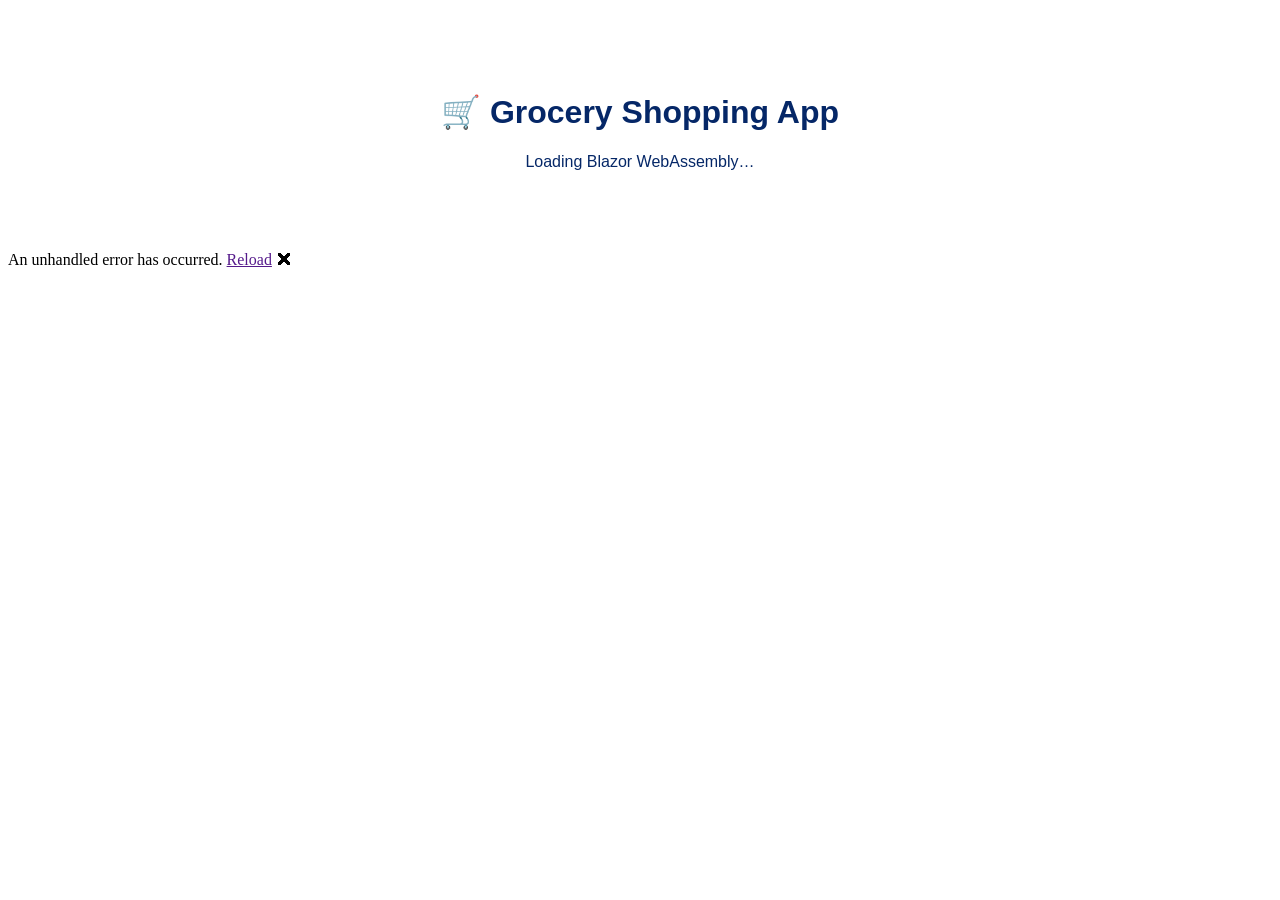
==== GroceryApp/wwwroot/index.html @ 72f728dc "Add front-end only Blazor WebAssembly grocery app WebAssembly port of Grocery-App-Blazor: standalone" ====
<!DOCTYPE html>
<html lang="en">

<head>
    <meta charset="utf-8" />
    <meta name="viewport" content="width=device-width, initial-scale=1.0" />
    <title>Grocery Shopping App - Blazor WebAssembly</title>
    <meta name="description" content="A front-end only Blazor WebAssembly grocery manager: client side CRUD, browser storage and in-browser Excel reports. Hosted on GitHub Pages." />
    <base href="/" />
    <link rel="stylesheet" href="bootstrap/bootstrap.min.css" />
    <link rel="stylesheet" href="app.css" />
    <link rel="stylesheet" href="GroceryApp.styles.css" />
    <link rel="icon" type="image/png" href="favicon.png" />
    <script>
        // GitHub Pages serves 404.html for any path it does not have a file for, which is how
        // deep links and refreshes on client side routes (/groceries, /reports, ...) work.
        // 404.html forwards the requested route here in the query string; this restores the
        // real URL before the Blazor router starts.
        (function () {
            var location = window.location;
            if (location.search[1] === '/') {
                var decoded = location.search.slice(1).split('&').map(function (part) {
                    return part.replace(/~and~/g, '&');
                }).join('?');
                window.history.replaceState(null, document.title, location.pathname.slice(0, -1) + decoded + location.hash);
            }
        })();
    </script>
    <style>
        #app .loading-shell {
            font-family: 'Helvetica Neue', Helvetica, Arial, sans-serif;
            padding: 4rem 2rem;
            text-align: center;
            color: #052767;
        }
    </style>
</head>

<body>
    <div id="app">
        <div class="loading-shell">
            <h1>🛒 Grocery Shopping App</h1>
            <p>Loading Blazor WebAssembly…</p>
        </div>
    </div>

    <div id="blazor-error-ui">
        An unhandled error has occurred.
        <a href="" class="reload">Reload</a>
        <a class="dismiss">🗙</a>
    </div>
    <script src="_framework/blazor.webassembly.js"></script>
    <script src="sortable-table.js"></script>
    <script src="file-download.js"></script>
</body>

</html>
---- GroceryApp/wwwroot/app.css ----
html, body {
    font-family: 'Helvetica Neue', Helvetica, Arial, sans-serif;
}

a, .btn-link {
    color: #006bb7;
}

.btn-primary {
    color: #fff;
    background-color: #1b6ec2;
    border-color: #1861ac;
}

.btn:focus, .btn:active:focus, .btn-link.nav-link:focus, .form-control:focus, .form-check-input:focus {
  box-shadow: 0 0 0 0.1rem white, 0 0 0 0.25rem #258cfb;
}

.content {
    padding-top: 1.1rem;
}

h1:focus {
    outline: none;
}

.valid.modified:not([type=checkbox]) {
    outline: 1px solid #26b050;
}

.invalid {
    outline: 1px solid #e50000;
}

.validation-message {
    color: #e50000;
}

.blazor-error-boundary {
    background: url([data-uri]) no-repeat 1rem/1.8rem, #b32121;
    padding: 1rem 1rem 1rem 3.7rem;
    color: white;
}

    .blazor-error-boundary::after {
        content: "An error has occurred."
    }

.darker-border-checkbox.form-check-input {
    border-color: #929292;
}

/* Category Colors */
.badge.category-meat { background-color: #dc3545 !important; }
.badge.category-cheese { background-color: #ffc107 !important; color: #000 !important; }
.badge.category-bread { background-color: #8b5a2b !important; }
.badge.category-fruit { background-color: #007bff !important; }
.badge.category-vegetable { background-color: #28a745 !important; }

/* Sortable Table Styles */
.sortable-table th {
    cursor: pointer;
    user-select: none;
    position: relative;
    padding-right: 25px !important;
}

.sortable-table th:hover {
    background-color: #f8f9fa;
}

.sortable-table th.sortable::after {
    content: '↕';
    position: absolute;
    right: 8px;
    top: 50%;
    transform: translateY(-50%);
    color: #6c757d;
    font-size: 12px;
}

.sortable-table th.sort-asc::after {
    content: '↑';
    color: #007bff;
}

.sortable-table th.sort-desc::after {
    content: '↓';
    color: #007bff;
}

.sortable-table th.sort-asc,
.sortable-table th.sort-desc {
    background-color: #e3f2fd;
}
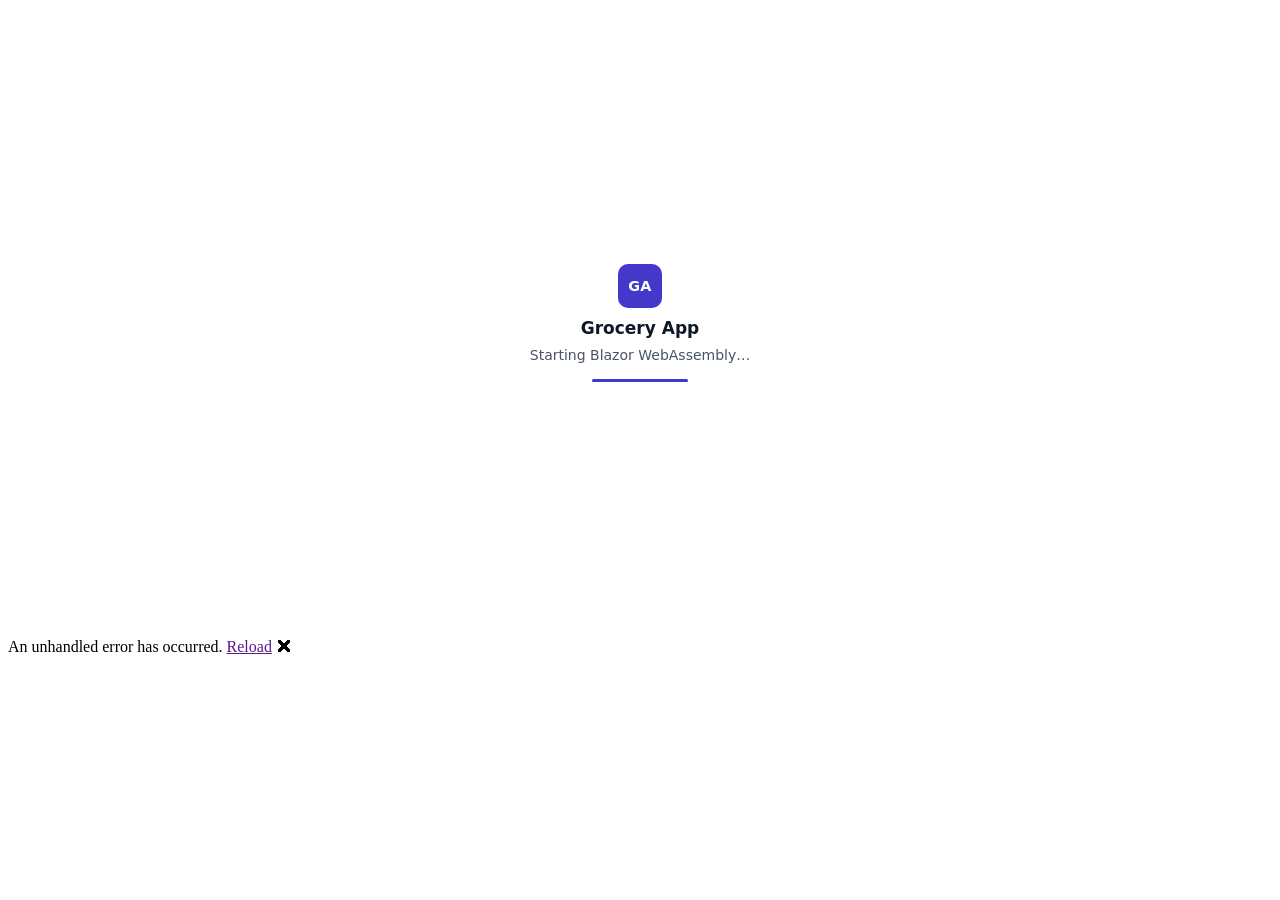
==== commit 9c329c13: "Rebuild the UI on a token driven design system Replaces the stock template styling and emoji-laden c" ====
--- a/GroceryApp/wwwroot/index.html
+++ b/GroceryApp/wwwroot/index.html
@@ -4,12 +4,12 @@
 <head>
     <meta charset="utf-8" />
     <meta name="viewport" content="width=device-width, initial-scale=1.0" />
-    <title>Grocery Shopping App - Blazor WebAssembly</title>
-    <meta name="description" content="A front-end only Blazor WebAssembly grocery manager: client side CRUD, browser storage and in-browser Excel reports. Hosted on GitHub Pages." />
+    <title>Grocery App - Blazor WebAssembly</title>
+    <meta name="description" content="Front-end only Blazor WebAssembly grocery catalogue: client side CRUD, localStorage persistence and in-browser Excel reports, hosted on GitHub Pages." />
+    <meta name="color-scheme" content="light dark" />
     <base href="/" />
     <link rel="stylesheet" href="bootstrap/bootstrap.min.css" />
     <link rel="stylesheet" href="app.css" />
-    <link rel="stylesheet" href="GroceryApp.styles.css" />
     <link rel="icon" type="image/png" href="favicon.png" />
     <script>
         // GitHub Pages serves 404.html for any path it does not have a file for, which is how
@@ -27,20 +27,80 @@
         })();
     </script>
     <style>
-        #app .loading-shell {
-            font-family: 'Helvetica Neue', Helvetica, Arial, sans-serif;
-            padding: 4rem 2rem;
+        /* First paint, before Blazor takes over. Kept inline so it renders without waiting
+           for app.css, and themed with prefers-color-scheme to avoid a brightness jump. */
+        .boot {
+            align-items: center;
+            color: #4a5464;
+            display: flex;
+            flex-direction: column;
+            font-family: ui-sans-serif, system-ui, -apple-system, "Segoe UI", Roboto, sans-serif;
+            gap: 0.6rem;
+            justify-content: center;
+            min-height: 70vh;
             text-align: center;
-            color: #052767;
+        }
+
+        .boot__mark {
+            align-items: center;
+            background-color: #4338ca;
+            border-radius: 10px;
+            color: #ffffff;
+            display: flex;
+            font-size: 0.9rem;
+            font-weight: 600;
+            height: 44px;
+            justify-content: center;
+            letter-spacing: 0.02em;
+            width: 44px;
+        }
+
+        .boot__title {
+            color: #101828;
+            font-size: 1.0625rem;
+            font-weight: 600;
+            margin: 0;
+        }
+
+        .boot__note {
+            font-size: 0.875rem;
+            margin: 0;
+        }
+
+        .boot__bar {
+            animation: boot-progress 1.2s ease-in-out infinite;
+            background-color: #4338ca;
+            border-radius: 999px;
+            height: 3px;
+            margin-top: 0.4rem;
+            width: 96px;
+        }
+
+        @keyframes boot-progress {
+            0%, 100% { opacity: 0.3; transform: scaleX(0.35); }
+            50% { opacity: 1; transform: scaleX(1); }
+        }
+
+        @media (prefers-color-scheme: dark) {
+            .boot { color: #a7b0c0; }
+            .boot__mark { background-color: #a5b0ff; color: #0b0f19; }
+            .boot__title { color: #eef1f6; }
+            .boot__bar { background-color: #a5b0ff; }
+        }
+
+        @media (prefers-reduced-motion: reduce) {
+            .boot__bar { animation: none; opacity: 0.6; transform: none; }
         }
     </style>
 </head>
 
 <body>
     <div id="app">
-        <div class="loading-shell">
-            <h1>🛒 Grocery Shopping App</h1>
-            <p>Loading Blazor WebAssembly…</p>
+        <div class="boot">
+            <span class="boot__mark">GA</span>
+            <p class="boot__title">Grocery App</p>
+            <p class="boot__note">Starting Blazor WebAssembly…</p>
+            <span class="boot__bar" aria-hidden="true"></span>
         </div>
     </div>
 
--- a/GroceryApp/wwwroot/app.css
+++ b/GroceryApp/wwwroot/app.css
@@ -1,95 +1,1531 @@
-html, body {
-    font-family: 'Helvetica Neue', Helvetica, Arial, sans-serif;
-}
-
-a, .btn-link {
-    color: #006bb7;
+/* =============================================================================
+   Grocery App - design system
+   -----------------------------------------------------------------------------
+   Every visual decision lives in this stylesheet: design tokens (colour, type,
+   space, radius, elevation), the application shell and the component styles.
+   Bootstrap 5.1 stays loaded underneath for the grid and the handful of
+   utilities the markup relies on, but its components are restyled here rather
+   than used as-is.
+
+   Theming: light by default, dark automatically through prefers-color-scheme.
+   Both themes are driven by the same tokens, so nothing below hardcodes a
+   colour.
+
+   Sections
+     1. Tokens (light + dark)
+     2. Base and typography
+     3. Application shell and page scaffolding
+     4. Controls: buttons, forms, validation, chips
+     5. Data display: tables, stats, alerts, states
+     6. Motion, error UI and print
+   ============================================================================= */
+
+/* 1. Tokens ================================================================ */
+
+:root {
+    color-scheme: light dark;
+
+    /* Surfaces */
+    --canvas: #f4f5f7;
+    --surface: #ffffff;
+    --surface-muted: #f8f9fb;
+    --surface-sunken: #eef0f4;
+    --surface-inverse: #111827;
+
+    /* Lines */
+    --border: #e3e6eb;
+    --border-strong: #ced4de;
+
+    /* Text */
+    --text: #101828;
+    --text-muted: #4a5464;
+    --text-subtle: #667085; /* AA compliant (4.97:1 on white) for small caps labels */
+    --text-on-brand: #ffffff;
+
+    /* Brand */
+    --brand: #4338ca;
+    --brand-hover: #3730a3;
+    --brand-soft: #eef2ff;
+    --brand-border: #c7d2fe;
+
+    /* Status */
+    --positive: #047857;
+    --positive-soft: #ecfdf5;
+    --positive-border: #a7f3d0;
+    --caution: #b45309;
+    --caution-soft: #fffbeb;
+    --caution-border: #fde68a;
+    --danger: #b91c1c;
+    --danger-soft: #fef2f2;
+    --danger-border: #fecaca;
+    --info: #0369a1;
+    --info-soft: #f0f9ff;
+    --info-border: #bae6fd;
+
+    /* Category accents */
+    --cat-fruit: #0369a1;
+    --cat-fruit-soft: #e0f2fe;
+    --cat-vegetable: #047857;
+    --cat-vegetable-soft: #ecfdf5;
+    --cat-meat: #be123c;
+    --cat-meat-soft: #fff1f2;
+    --cat-cheese: #b45309;
+    --cat-cheese-soft: #fffbeb;
+    --cat-bread: #57534e;
+    --cat-bread-soft: #f5f5f4;
+
+    /* Radii */
+    --radius-xs: 4px;
+    --radius-sm: 6px;
+    --radius-md: 8px;
+    --radius-lg: 12px;
+    --radius-pill: 999px;
+
+    /* Elevation */
+    --shadow-xs: 0 1px 2px rgba(16, 24, 40, 0.06);
+    --shadow-sm: 0 1px 3px rgba(16, 24, 40, 0.08), 0 1px 2px rgba(16, 24, 40, 0.04);
+    --shadow-md: 0 4px 10px -2px rgba(16, 24, 40, 0.1), 0 2px 4px -2px rgba(16, 24, 40, 0.06);
+    --shadow-lg: 0 16px 32px -12px rgba(16, 24, 40, 0.18);
+
+    /* Focus */
+    --focus-ring: 0 0 0 3px rgba(67, 56, 202, 0.28);
+    --focus-ring-danger: 0 0 0 3px rgba(185, 28, 28, 0.25);
+
+    /* Type */
+    --font-sans: ui-sans-serif, system-ui, -apple-system, "Segoe UI", Roboto, "Helvetica Neue", Arial, sans-serif;
+    --font-mono: ui-monospace, SFMono-Regular, "SF Mono", Menlo, Consolas, "Liberation Mono", monospace;
+    --text-xs: 0.75rem;
+    --text-sm: 0.8125rem;
+    --text-base: 0.9375rem;
+    --text-lg: 1.0625rem;
+    --text-xl: 1.25rem;
+    --text-2xl: 1.625rem;
+    --text-3xl: 2rem;
+
+    /* Space */
+    --space-1: 0.25rem;
+    --space-2: 0.5rem;
+    --space-3: 0.75rem;
+    --space-4: 1rem;
+    --space-5: 1.25rem;
+    --space-6: 1.5rem;
+    --space-8: 2rem;
+    --space-10: 2.5rem;
+    --space-12: 3rem;
+
+    /* Shell */
+    --sidebar-width: 264px;
+    --topbar-height: 56px;
+    --content-max: 1180px;
+}
+
+@media (prefers-color-scheme: dark) {
+    :root {
+        --canvas: #0b0f19;
+        --surface: #131826;
+        --surface-muted: #171d2b;
+        --surface-sunken: #1d2434;
+        --surface-inverse: #eef1f6;
+
+        --border: #262f42;
+        --border-strong: #384258;
+
+        --text: #eef1f6;
+        --text-muted: #a7b0c0;
+        --text-subtle: #7c869a;
+        --text-on-brand: #0b0f19;
+
+        --brand: #a5b0ff;
+        --brand-hover: #bcc4ff;
+        --brand-soft: rgba(129, 140, 248, 0.14);
+        --brand-border: rgba(129, 140, 248, 0.32);
+
+        --positive: #34d399;
+        --positive-soft: rgba(16, 185, 129, 0.13);
+        --positive-border: rgba(16, 185, 129, 0.3);
+        --caution: #fbbf24;
+        --caution-soft: rgba(251, 191, 36, 0.12);
+        --caution-border: rgba(251, 191, 36, 0.3);
+        --danger: #f87171;
+        --danger-soft: rgba(248, 113, 113, 0.12);
+        --danger-border: rgba(248, 113, 113, 0.32);
+        --info: #60a5fa;
+        --info-soft: rgba(96, 165, 250, 0.12);
+        --info-border: rgba(96, 165, 250, 0.32);
+
+        --cat-fruit: #7dd3fc;
+        --cat-fruit-soft: rgba(56, 189, 248, 0.14);
+        --cat-vegetable: #6ee7b7;
+        --cat-vegetable-soft: rgba(16, 185, 129, 0.14);
+        --cat-meat: #fda4af;
+        --cat-meat-soft: rgba(244, 63, 94, 0.14);
+        --cat-cheese: #fcd34d;
+        --cat-cheese-soft: rgba(245, 158, 11, 0.14);
+        --cat-bread: #d6d3d1;
+        --cat-bread-soft: rgba(214, 211, 209, 0.12);
+
+        --shadow-xs: 0 1px 2px rgba(0, 0, 0, 0.4);
+        --shadow-sm: 0 1px 3px rgba(0, 0, 0, 0.45);
+        --shadow-md: 0 6px 14px -4px rgba(0, 0, 0, 0.55);
+        --shadow-lg: 0 18px 36px -16px rgba(0, 0, 0, 0.7);
+
+        --focus-ring: 0 0 0 3px rgba(165, 176, 255, 0.35);
+        --focus-ring-danger: 0 0 0 3px rgba(248, 113, 113, 0.32);
+    }
+}
+
+/* 2. Base and typography =================================================== */
+
+body {
+    background-color: var(--canvas);
+    color: var(--text);
+    font-family: var(--font-sans);
+    font-size: var(--text-base);
+    line-height: 1.55;
+    margin: 0;
+    -webkit-font-smoothing: antialiased;
+    -moz-osx-font-smoothing: grayscale;
+}
+
+h1, h2, h3, h4, h5 {
+    color: var(--text);
+    font-weight: 600;
+    letter-spacing: -0.015em;
+    margin: 0;
+}
+
+h1 { font-size: var(--text-3xl); letter-spacing: -0.025em; }
+h2 { font-size: var(--text-2xl); }
+h3 { font-size: var(--text-xl); }
+h4 { font-size: var(--text-lg); }
+h5 { font-size: var(--text-base); }
+
+p { margin: 0 0 var(--space-3); }
+
+small { font-size: var(--text-sm); }
+
+hr {
+    border: 0;
+    border-top: 1px solid var(--border);
+    margin: var(--space-5) 0;
+    opacity: 1;
+}
+
+a {
+    color: var(--brand);
+    text-decoration: none;
+}
+
+a:hover {
+    text-decoration: underline;
+    text-underline-offset: 2px;
+}
+
+a:focus-visible,
+button:focus-visible,
+input:focus-visible,
+select:focus-visible,
+textarea:focus-visible {
+    outline: 2px solid transparent;
+    outline-offset: 2px;
+    box-shadow: var(--focus-ring);
+}
+
+::selection {
+    background: var(--brand-soft);
+    color: var(--text);
+}
+
+code, kbd, samp {
+    color: var(--text);
+    font-family: var(--font-mono);
+    font-size: 0.85em;
+}
+
+/* Tabular figures keep numeric columns aligned in tables and stat tiles. */
+.tnum { font-variant-numeric: tabular-nums; }
+
+/* Semantic text helpers (avoid Bootstrap's !important colour utilities). */
+.text-muted-strong { color: var(--text-muted); }
+.text-subtle { color: var(--text-subtle); }
+.text-positive { color: var(--positive); }
+.text-caution { color: var(--caution); }
+.text-negative { color: var(--danger); }
+.text-brand { color: var(--brand); }
+
+/* 3. Application shell and page scaffolding ================================= */
+
+.app-shell {
+    display: flex;
+    min-height: 100vh;
+}
+
+.app-sidebar {
+    background-color: var(--surface);
+    border-right: 1px solid var(--border);
+    display: flex;
+    flex: 0 0 var(--sidebar-width);
+    flex-direction: column;
+    height: 100vh;
+    overflow-y: auto;
+    position: sticky;
+    top: 0;
+    width: var(--sidebar-width);
+}
+
+.app-main {
+    display: flex;
+    flex: 1 1 auto;
+    flex-direction: column;
+    min-width: 0;
+}
+
+.app-topbar {
+    align-items: center;
+    background-color: var(--surface);
+    border-bottom: 1px solid var(--border);
+    display: flex;
+    gap: var(--space-6);
+    height: var(--topbar-height);
+    justify-content: space-between;
+    padding: 0 var(--space-6);
+    position: sticky;
+    top: 0;
+    z-index: 5;
+}
+
+.app-topbar__note {
+    color: var(--text-subtle);
+    font-size: var(--text-sm);
+    margin: 0;
+}
+
+.app-topbar__links {
+    align-items: center;
+    display: flex;
+    gap: var(--space-5);
+}
+
+.topbar-link {
+    align-items: center;
+    color: var(--text-muted);
+    display: inline-flex;
+    font-size: var(--text-sm);
+    font-weight: 500;
+    gap: var(--space-2);
+    white-space: nowrap;
+}
+
+.topbar-link:hover {
+    color: var(--text);
+    text-decoration: none;
+}
+
+.topbar-link .icon { color: var(--text-subtle); }
+
+.topbar-link:hover .icon { color: var(--brand); }
+
+.app-content {
+    margin: 0 auto;
+    max-width: var(--content-max);
+    padding: var(--space-8) var(--space-6) var(--space-10);
+    width: 100%;
+}
+
+.app-footer {
+    border-top: 1px solid var(--border);
+    color: var(--text-muted);
+    font-size: var(--text-sm);
+    margin-top: auto;
+    padding: var(--space-5) var(--space-6) var(--space-6);
+    text-align: center;
+}
+
+.app-footer p {
+    margin: 0 auto;
+    max-width: 78ch;
+}
+
+/* Icons (wwwroot/icons.svg) ------------------------------------------------- */
+
+.icon {
+    display: inline-block;
+    flex: 0 0 auto;
+    vertical-align: -0.14em;
+}
+
+.icon-sm { height: 14px; width: 14px; }
+
+.icon-lg { height: 20px; width: 20px; }
+
+/* Page scaffolding ---------------------------------------------------------- */
+
+.page-header {
+    align-items: flex-end;
+    display: flex;
+    flex-wrap: wrap;
+    gap: var(--space-4);
+    justify-content: space-between;
+    margin-bottom: var(--space-6);
+}
+
+.page-header__text { min-width: 0; }
+
+.page-header h1 { margin-bottom: var(--space-1); }
+
+.page-subtitle {
+    color: var(--text-muted);
+    margin: 0;
+    max-width: 68ch;
+}
+
+.page-actions {
+    display: flex;
+    flex-wrap: wrap;
+    gap: var(--space-2);
+}
+
+.section-title {
+    color: var(--text-subtle);
+    font-size: var(--text-xs);
+    font-weight: 600;
+    letter-spacing: 0.08em;
+    margin: var(--space-8) 0 var(--space-3);
+    text-transform: uppercase;
+}
+
+.back-link {
+    align-items: center;
+    display: inline-flex;
+    font-size: var(--text-sm);
+    gap: var(--space-2);
+    margin-bottom: var(--space-4);
+}
+
+/* Panels ------------------------------------------------------------------- */
+
+.panel {
+    background-color: var(--surface);
+    border: 1px solid var(--border);
+    border-radius: var(--radius-lg);
+    box-shadow: var(--shadow-xs);
+}
+
+.panel__header {
+    align-items: center;
+    border-bottom: 1px solid var(--border);
+    display: flex;
+    flex-wrap: wrap;
+    gap: var(--space-3);
+    justify-content: space-between;
+    padding: var(--space-4) var(--space-5);
+}
+
+.panel__title {
+    align-items: center;
+    display: flex;
+    font-size: var(--text-base);
+    font-weight: 600;
+    gap: var(--space-2);
+    margin: 0;
+}
+
+.panel__body { padding: var(--space-5); }
+
+.panel__body--flush { padding: 0; }
+
+.panel__footer {
+    background-color: var(--surface-muted);
+    border-radius: 0 0 var(--radius-lg) var(--radius-lg);
+    border-top: 1px solid var(--border);
+    padding: var(--space-4) var(--space-5);
+}
+
+.panel--danger { border-color: var(--danger-border); }
+.panel--danger .panel__header { background-color: var(--danger-soft); border-bottom-color: var(--danger-border); }
+
+.panel-grid {
+    display: grid;
+    gap: var(--space-5);
+    grid-template-columns: repeat(auto-fit, minmax(260px, 1fr));
+}
+
+/* Hero (Magic UI's dot-pattern rendered in plain CSS) ----------------------- */
+
+.hero {
+    background-color: var(--surface);
+    border: 1px solid var(--border);
+    border-radius: var(--radius-lg);
+    box-shadow: var(--shadow-sm);
+    overflow: hidden;
+    padding: var(--space-10) var(--space-8);
+    position: relative;
+}
+
+.hero::before {
+    background-image: radial-gradient(currentColor 1px, transparent 1px);
+    background-size: 16px 16px;
+    color: var(--text-subtle);
+    content: "";
+    inset: 0;
+    -webkit-mask-image: radial-gradient(ellipse 75% 65% at 50% 0%, #000 25%, transparent 100%);
+    mask-image: radial-gradient(ellipse 75% 65% at 50% 0%, #000 25%, transparent 100%);
+    opacity: 0.45;
+    pointer-events: none;
+    position: absolute;
+}
+
+.hero > * { position: relative; }
+
+.hero h1 {
+    font-size: clamp(1.75rem, 1.35rem + 1.7vw, 2.5rem);
+    margin-bottom: var(--space-3);
+    max-width: 30ch;
+}
+
+.hero__lead {
+    color: var(--text-muted);
+    font-size: var(--text-lg);
+    margin-bottom: var(--space-6);
+    max-width: 66ch;
+}
+
+.hero__actions {
+    display: flex;
+    flex-wrap: wrap;
+    gap: var(--space-3);
+}
+
+.hero__meta {
+    border-top: 1px solid var(--border);
+    display: grid;
+    gap: var(--space-6);
+    grid-template-columns: repeat(auto-fit, minmax(140px, 1fr));
+    margin-top: var(--space-8);
+    padding-top: var(--space-6);
+}
+
+.hero__meta-label {
+    color: var(--text-subtle);
+    display: block;
+    font-size: var(--text-xs);
+    font-weight: 600;
+    letter-spacing: 0.06em;
+    text-transform: uppercase;
+}
+
+.hero__meta-value {
+    font-size: var(--text-lg);
+    font-weight: 600;
+}
+
+/* 4. Controls ============================================================== */
+
+:root { --text-on-status: #ffffff; }
+
+@media (prefers-color-scheme: dark) {
+    :root { --text-on-status: #10141c; }
+}
+
+/* Buttons ------------------------------------------------------------------ */
+
+.btn {
+    align-items: center;
+    border: 1px solid transparent;
+    border-radius: var(--radius-sm);
+    display: inline-flex;
+    font-family: inherit;
+    font-size: var(--text-sm);
+    font-weight: 500;
+    gap: var(--space-2);
+    justify-content: center;
+    line-height: 1.2;
+    min-height: 38px;
+    padding: 0 var(--space-4);
+    transition: background-color 0.15s ease, border-color 0.15s ease, color 0.15s ease, box-shadow 0.15s ease, transform 0.15s ease;
+    white-space: nowrap;
+}
+
+.btn:active { transform: translateY(1px); }
+
+.btn:disabled,
+.btn.disabled {
+    cursor: not-allowed;
+    opacity: 0.55;
+    pointer-events: none;
 }
 
 .btn-primary {
-    color: #fff;
-    background-color: #1b6ec2;
-    border-color: #1861ac;
-}
-
-.btn:focus, .btn:active:focus, .btn-link.nav-link:focus, .form-control:focus, .form-check-input:focus {
-  box-shadow: 0 0 0 0.1rem white, 0 0 0 0.25rem #258cfb;
-}
-
-.content {
-    padding-top: 1.1rem;
-}
-
-h1:focus {
+    background-color: var(--brand);
+    border-color: var(--brand);
+    box-shadow: var(--shadow-xs);
+    color: var(--text-on-brand);
+}
+
+.btn-primary:hover {
+    background-color: var(--brand-hover);
+    border-color: var(--brand-hover);
+    color: var(--text-on-brand);
+    text-decoration: none;
+}
+
+.btn-positive,
+.btn-success {
+    background-color: var(--positive);
+    border-color: var(--positive);
+    color: var(--text-on-status);
+}
+
+.btn-positive:hover,
+.btn-success:hover {
+    color: var(--text-on-status);
+    filter: brightness(1.08);
+    text-decoration: none;
+}
+
+.btn-danger {
+    background-color: var(--danger);
+    border-color: var(--danger);
+    color: var(--text-on-status);
+}
+
+.btn-danger:hover {
+    color: var(--text-on-status);
+    filter: brightness(1.08);
+    text-decoration: none;
+}
+
+.btn-secondary {
+    background-color: var(--surface);
+    border-color: var(--border-strong);
+    color: var(--text);
+}
+
+.btn-secondary:hover {
+    background-color: var(--surface-muted);
+    color: var(--text);
+    text-decoration: none;
+}
+
+.btn-ghost {
+    background-color: transparent;
+    border-color: var(--border);
+    color: var(--text-muted);
+}
+
+.btn-ghost:hover {
+    background-color: var(--surface-muted);
+    border-color: var(--border-strong);
+    color: var(--text);
+    text-decoration: none;
+}
+
+.btn-outline-primary {
+    background-color: transparent;
+    border-color: var(--brand-border);
+    color: var(--brand);
+}
+
+.btn-outline-primary:hover {
+    background-color: var(--brand-soft);
+    color: var(--brand);
+    text-decoration: none;
+}
+
+.btn-outline-danger {
+    background-color: transparent;
+    border-color: var(--danger-border);
+    color: var(--danger);
+}
+
+.btn-outline-danger:hover {
+    background-color: var(--danger-soft);
+    color: var(--danger);
+    text-decoration: none;
+}
+
+.btn-sm {
+    font-size: var(--text-xs);
+    min-height: 30px;
+    padding: 0 var(--space-3);
+}
+
+.btn-lg {
+    font-size: var(--text-base);
+    min-height: 44px;
+    padding: 0 var(--space-5);
+}
+
+/* Forms -------------------------------------------------------------------- */
+
+.form-label {
+    color: var(--text);
+    display: block;
+    font-size: var(--text-sm);
+    font-weight: 500;
+    margin-bottom: var(--space-2);
+}
+
+.form-control {
+    background-color: var(--surface);
+    border: 1px solid var(--border-strong);
+    border-radius: var(--radius-sm);
+    color: var(--text);
+    display: block;
+    font-family: inherit;
+    font-size: var(--text-base);
+    min-height: 38px;
+    padding: 0.375rem 0.625rem;
+    transition: border-color 0.15s ease, box-shadow 0.15s ease, background-color 0.15s ease;
+    width: 100%;
+}
+
+.form-control:focus {
+    background-color: var(--surface);
+    border-color: var(--brand);
+    box-shadow: var(--focus-ring);
+    color: var(--text);
     outline: none;
 }
 
-.valid.modified:not([type=checkbox]) {
-    outline: 1px solid #26b050;
-}
-
-.invalid {
-    outline: 1px solid #e50000;
-}
+.form-control::placeholder { color: var(--text-subtle); }
+
+.form-control:disabled,
+.form-control[readonly] {
+    background-color: var(--surface-muted);
+    opacity: 0.85;
+}
+
+select.form-control {
+    -webkit-appearance: none;
+    appearance: none;
+    background-image: url("data:image/svg+xml,%3Csvg xmlns='http://www.w3.org/2000/svg' viewBox='0 0 16 16' fill='%236b7280'%3E%3Cpath d='M8 11.5 3.5 7h9z'/%3E%3C/svg%3E");
+    background-position: right 0.6rem center;
+    background-repeat: no-repeat;
+    background-size: 12px;
+    padding-right: 2rem;
+}
+
+@media (prefers-color-scheme: dark) {
+    select.form-control {
+        background-image: url("data:image/svg+xml,%3Csvg xmlns='http://www.w3.org/2000/svg' viewBox='0 0 16 16' fill='%23a7b0c0'%3E%3Cpath d='M8 11.5 3.5 7h9z'/%3E%3C/svg%3E");
+    }
+}
+
+.form-grid {
+    display: grid;
+    gap: var(--space-5);
+    grid-template-columns: repeat(auto-fit, minmax(220px, 1fr));
+}
+
+.form-actions {
+    border-top: 1px solid var(--border);
+    display: flex;
+    flex-wrap: wrap;
+    gap: var(--space-3);
+    margin-top: var(--space-6);
+    padding-top: var(--space-5);
+}
+
+.form-hint {
+    color: var(--text-subtle);
+    font-size: var(--text-sm);
+    margin-top: var(--space-1);
+}
+
+/* Validation --------------------------------------------------------------- */
 
 .validation-message {
-    color: #e50000;
-}
-
-.blazor-error-boundary {
-    background: url([data-uri]) no-repeat 1rem/1.8rem, #b32121;
-    padding: 1rem 1rem 1rem 3.7rem;
-    color: white;
-}
-
-    .blazor-error-boundary::after {
-        content: "An error has occurred."
-    }
-
-.darker-border-checkbox.form-check-input {
-    border-color: #929292;
-}
-
-/* Category Colors */
-.badge.category-meat { background-color: #dc3545 !important; }
-.badge.category-cheese { background-color: #ffc107 !important; color: #000 !important; }
-.badge.category-bread { background-color: #8b5a2b !important; }
-.badge.category-fruit { background-color: #007bff !important; }
-.badge.category-vegetable { background-color: #28a745 !important; }
-
-/* Sortable Table Styles */
-.sortable-table th {
+    color: var(--danger);
+    display: block;
+    font-size: var(--text-sm);
+    margin-top: var(--space-1);
+}
+
+.validation-errors {
+    background-color: var(--danger-soft);
+    border: 1px solid var(--danger-border);
+    border-radius: var(--radius-sm);
+    color: var(--danger);
+    list-style: none;
+    margin: 0 0 var(--space-5);
+    padding: var(--space-3) var(--space-4);
+}
+
+.validation-errors li { font-size: var(--text-sm); }
+
+.invalid,
+input.invalid,
+select.invalid,
+.form-control.invalid { border-color: var(--danger); }
+
+.invalid:focus { box-shadow: var(--focus-ring-danger); }
+
+.valid.modified:not([type=checkbox]) { border-color: var(--positive); }
+
+/* Chips -------------------------------------------------------------------- */
+
+.chip {
+    align-items: center;
+    border-radius: var(--radius-pill);
+    display: inline-flex;
+    font-size: var(--text-xs);
+    font-weight: 600;
+    gap: var(--space-1);
+    letter-spacing: 0.01em;
+    line-height: 1.7;
+    padding: 0.05rem 0.55rem;
+    white-space: nowrap;
+}
+
+.chip--fruit { background-color: var(--cat-fruit-soft); color: var(--cat-fruit); }
+.chip--vegetable { background-color: var(--cat-vegetable-soft); color: var(--cat-vegetable); }
+.chip--meat { background-color: var(--cat-meat-soft); color: var(--cat-meat); }
+.chip--cheese { background-color: var(--cat-cheese-soft); color: var(--cat-cheese); }
+.chip--bread { background-color: var(--cat-bread-soft); color: var(--cat-bread); }
+.chip--neutral { background-color: var(--surface-sunken); color: var(--text-muted); }
+.chip--brand { background-color: var(--brand-soft); color: var(--brand); }
+.chip--positive { background-color: var(--positive-soft); color: var(--positive); }
+.chip--caution { background-color: var(--caution-soft); color: var(--caution); }
+.chip--danger { background-color: var(--danger-soft); color: var(--danger); }
+
+/* Stock stepper ------------------------------------------------------------ */
+
+.stepper {
+    align-items: stretch;
+    border: 1px solid var(--border-strong);
+    border-radius: var(--radius-sm);
+    display: inline-flex;
+    overflow: hidden;
+}
+
+.stepper__button {
+    align-items: center;
+    background-color: var(--surface);
+    border: 0;
+    color: var(--text-muted);
     cursor: pointer;
+    display: inline-flex;
+    font-size: var(--text-base);
+    font-weight: 600;
+    height: 32px;
+    justify-content: center;
+    line-height: 1;
+    width: 32px;
+}
+
+.stepper__button:hover:not(:disabled) {
+    background-color: var(--surface-muted);
+    color: var(--text);
+}
+
+.stepper__button:disabled {
+    color: var(--text-subtle);
+    cursor: not-allowed;
+    opacity: 0.6;
+}
+
+.stepper__value {
+    border-left: 1px solid var(--border);
+    border-right: 1px solid var(--border);
+    font-variant-numeric: tabular-nums;
+    font-weight: 600;
+    min-width: 44px;
+    padding: 0 var(--space-2);
+    text-align: center;
+}
+
+/* 5. Data display ========================================================== */
+
+/* Tables ------------------------------------------------------------------- */
+
+.table {
+    border-collapse: separate;
+    border-spacing: 0;
+    color: var(--text);
+    margin: 0;
+    width: 100%;
+}
+
+.table > thead > tr > th {
+    border-bottom: 1px solid var(--border);
+    color: var(--text-subtle);
+    font-size: var(--text-xs);
+    font-weight: 600;
+    letter-spacing: 0.06em;
+    padding: var(--space-3) var(--space-4);
+    text-align: left;
+    text-transform: uppercase;
+    vertical-align: bottom;
+    white-space: nowrap;
+}
+
+.table > tbody > tr > td {
+    border-bottom: 1px solid var(--border);
+    padding: var(--space-3) var(--space-4);
+    vertical-align: middle;
+}
+
+.table > tbody > tr:last-child > td { border-bottom: 0; }
+
+.table > tbody > tr:hover > td { background-color: var(--surface-muted); }
+
+.table .num,
+.table th.num,
+.table td.num {
+    font-variant-numeric: tabular-nums;
+    text-align: right;
+}
+
+.table-responsive {
+    -webkit-overflow-scrolling: touch;
+    overflow-x: auto;
+}
+
+/* Sortable columns: sortable-table.js toggles .sort-asc / .sort-desc. -------- */
+
+.sortable-table th.sortable {
+    cursor: pointer;
+    padding-right: calc(var(--space-4) + 14px);
+    position: relative;
     user-select: none;
-    position: relative;
-    padding-right: 25px !important;
-}
-
-.sortable-table th:hover {
-    background-color: #f8f9fa;
-}
+}
+
+.sortable-table th.sortable:hover { color: var(--text); }
 
 .sortable-table th.sortable::after {
-    content: '↕';
+    border-bottom: 5px solid var(--border-strong);
+    border-left: 4px solid transparent;
+    border-right: 4px solid transparent;
+    content: "";
+    opacity: 0.45;
     position: absolute;
-    right: 8px;
+    right: var(--space-4);
     top: 50%;
     transform: translateY(-50%);
-    color: #6c757d;
-    font-size: 12px;
 }
 
 .sortable-table th.sort-asc::after {
-    content: '↑';
-    color: #007bff;
+    border-bottom-color: var(--brand);
+    opacity: 1;
 }
 
 .sortable-table th.sort-desc::after {
-    content: '↓';
-    color: #007bff;
-}
-
-.sortable-table th.sort-asc,
-.sortable-table th.sort-desc {
-    background-color: #e3f2fd;
-}
+    border-bottom-color: var(--brand);
+    opacity: 1;
+    transform: translateY(-50%) rotate(180deg);
+}
+
+/* Stat tiles --------------------------------------------------------------- */
+
+.stat-grid {
+    display: grid;
+    gap: var(--space-4);
+    grid-template-columns: repeat(auto-fit, minmax(190px, 1fr));
+}
+
+.stat-tile {
+    background-color: var(--surface);
+    border: 1px solid var(--border);
+    border-radius: var(--radius-lg);
+    box-shadow: var(--shadow-xs);
+    display: flex;
+    flex-direction: column;
+    gap: var(--space-1);
+    padding: var(--space-4) var(--space-5);
+}
+
+.stat-tile--brand {
+    background-image: linear-gradient(180deg, var(--brand-soft), transparent 65%);
+    border-color: var(--brand-border);
+}
+
+.stat-tile__label {
+    align-items: center;
+    color: var(--text-subtle);
+    display: flex;
+    font-size: var(--text-xs);
+    font-weight: 600;
+    gap: var(--space-2);
+    letter-spacing: 0.06em;
+    text-transform: uppercase;
+}
+
+.stat-tile__value {
+    font-size: var(--text-2xl);
+    font-variant-numeric: tabular-nums;
+    font-weight: 600;
+    letter-spacing: -0.02em;
+}
+
+.stat-tile__meta {
+    color: var(--text-subtle);
+    font-size: var(--text-sm);
+}
+
+/* Catalogue items ---------------------------------------------------------- */
+
+.category-grid {
+    display: grid;
+    gap: var(--space-5);
+    grid-template-columns: repeat(auto-fit, minmax(320px, 1fr));
+}
+
+.item-list { display: flex; flex-direction: column; }
+
+.item-row {
+    border-bottom: 1px solid var(--border);
+    display: flex;
+    flex-wrap: wrap;
+    gap: var(--space-4);
+    justify-content: space-between;
+    padding: var(--space-4) var(--space-5);
+}
+
+.item-row:last-child { border-bottom: 0; }
+
+.item-row:hover { background-color: var(--surface-muted); }
+
+.item-row__main { min-width: 0; }
+
+.item-row__head {
+    align-items: center;
+    display: flex;
+    flex-wrap: wrap;
+    gap: var(--space-2);
+}
+
+.item-row__name { font-weight: 600; }
+
+.item-row__id {
+    color: var(--text-subtle);
+    font-size: var(--text-xs);
+    font-variant-numeric: tabular-nums;
+}
+
+.item-row__figures {
+    color: var(--text-muted);
+    display: flex;
+    flex-wrap: wrap;
+    font-size: var(--text-sm);
+    gap: var(--space-4);
+    margin-top: var(--space-2);
+}
+
+.item-row__figure-value {
+    color: var(--text);
+    font-variant-numeric: tabular-nums;
+    font-weight: 500;
+}
+
+.item-row__aside {
+    align-items: flex-end;
+    display: flex;
+    flex-direction: column;
+    gap: var(--space-3);
+}
+
+.item-row__stock {
+    align-items: center;
+    display: flex;
+    gap: var(--space-3);
+}
+
+.item-row__label {
+    color: var(--text-subtle);
+    font-size: var(--text-xs);
+    font-weight: 600;
+    letter-spacing: 0.06em;
+    text-transform: uppercase;
+}
+
+.row-actions {
+    display: flex;
+    flex-wrap: wrap;
+    gap: var(--space-2);
+}
+
+/* Definition lists --------------------------------------------------------- */
+
+.detail-grid { display: grid; }
+
+.detail-row {
+    border-bottom: 1px solid var(--border);
+    display: grid;
+    gap: var(--space-2) var(--space-5);
+    grid-template-columns: minmax(150px, 220px) 1fr;
+    padding: var(--space-3) 0;
+}
+
+.detail-row:last-child { border-bottom: 0; }
+
+.detail-row dt {
+    color: var(--text-muted);
+    font-size: var(--text-sm);
+    font-weight: 500;
+    margin: 0;
+}
+
+.detail-row dd { margin: 0; }
+
+@media (max-width: 575.98px) {
+    .detail-row { grid-template-columns: 1fr; }
+}
+
+/* Alerts and notices ------------------------------------------------------- */
+
+.alert {
+    background-color: var(--surface);
+    border: 1px solid var(--border);
+    border-radius: var(--radius-md);
+    color: var(--text);
+    margin-bottom: var(--space-4);
+    padding: var(--space-4) var(--space-5);
+}
+
+.alert--info, .alert-info { background-color: var(--info-soft); border-color: var(--info-border); }
+.alert--positive, .alert-success { background-color: var(--positive-soft); border-color: var(--positive-border); }
+.alert--caution, .alert-warning { background-color: var(--caution-soft); border-color: var(--caution-border); }
+.alert--danger, .alert-danger { background-color: var(--danger-soft); border-color: var(--danger-border); }
+
+.alert__title {
+    align-items: center;
+    display: flex;
+    font-size: var(--text-base);
+    font-weight: 600;
+    gap: var(--space-2);
+    margin: 0 0 var(--space-2);
+}
+
+.alert--info .alert__title, .alert-info .alert__title { color: var(--info); }
+.alert--positive .alert__title, .alert-success .alert__title { color: var(--positive); }
+.alert--caution .alert__title, .alert-warning .alert__title { color: var(--caution); }
+.alert--danger .alert__title, .alert-danger .alert__title { color: var(--danger); }
+
+.alert > :last-child { margin-bottom: 0; }
+
+/* Empty and loading states -------------------------------------------------- */
+
+.empty-state {
+    color: var(--text-muted);
+    padding: var(--space-10) var(--space-6);
+    text-align: center;
+}
+
+.empty-state__icon {
+    color: var(--text-subtle);
+    display: block;
+    margin-bottom: var(--space-3);
+}
+
+.empty-state h2, .empty-state h3 {
+    font-size: var(--text-lg);
+    margin-bottom: var(--space-2);
+}
+
+.empty-state p {
+    margin: 0 auto var(--space-2);
+    max-width: 48ch;
+}
+
+.empty-state__actions {
+    display: flex;
+    flex-wrap: wrap;
+    gap: var(--space-3);
+    justify-content: center;
+    margin-top: var(--space-4);
+}
+
+.loading-state {
+    align-items: center;
+    color: var(--text-muted);
+    display: flex;
+    gap: var(--space-3);
+    padding: var(--space-8) 0;
+}
+
+/* Blazor error UI ----------------------------------------------------------- */
+
+#blazor-error-ui {
+    background-color: var(--danger-soft);
+    border-top: 1px solid var(--danger-border);
+    bottom: 0;
+    box-shadow: var(--shadow-md);
+    color: var(--text);
+    display: none;
+    left: 0;
+    padding: var(--space-3) var(--space-6);
+    position: fixed;
+    width: 100%;
+    z-index: 1000;
+}
+
+#blazor-error-ui .reload {
+    color: var(--brand);
+    font-weight: 500;
+    margin-left: var(--space-2);
+}
+
+#blazor-error-ui .dismiss {
+    cursor: pointer;
+    position: absolute;
+    right: var(--space-4);
+    top: 50%;
+    transform: translateY(-50%);
+}
+
+/* Bootstrap compatibility --------------------------------------------------- */
+/* Some Bootstrap utilities and components are used by existing markup and a few
+   of them set !important, so they are remapped onto the tokens here. */
+
+.text-muted { color: var(--text-muted) !important; }
+.text-danger { color: var(--danger) !important; }
+.text-success { color: var(--positive) !important; }
+.text-white { color: var(--text-on-brand) !important; }
+.bg-primary { background-color: var(--brand) !important; }
+.bg-info { background-color: var(--info-soft) !important; }
+.bg-success { background-color: var(--positive-soft) !important; }
+.bg-warning { background-color: var(--caution-soft) !important; }
+.bg-danger { background-color: var(--danger-soft) !important; }
+
+.list-unstyled {
+    list-style: none;
+    padding-left: 0;
+}
+
+.card {
+    background-color: var(--surface);
+    border: 1px solid var(--border);
+    border-radius: var(--radius-lg);
+    box-shadow: var(--shadow-xs);
+}
+
+.card-header {
+    background-color: transparent;
+    border-bottom: 1px solid var(--border);
+    padding: var(--space-4) var(--space-5);
+}
+
+.card-header h3, .card-header h5 {
+    font-size: var(--text-base);
+    font-weight: 600;
+    margin: 0;
+}
+
+.card-body { padding: var(--space-5); }
+
+.card-title {
+    font-size: var(--text-base);
+    font-weight: 600;
+    margin-bottom: var(--space-2);
+}
+
+.card-text { color: var(--text-muted); }
+
+.badge {
+    border-radius: var(--radius-pill);
+    font-size: var(--text-xs);
+    font-weight: 600;
+    line-height: 1.7;
+    padding: 0.05rem 0.55rem;
+}
+
+.table-sm > thead > tr > th,
+.table-sm > tbody > tr > td {
+    padding: var(--space-2) var(--space-3);
+}
+
+.table-success { --bs-table-bg: var(--positive-soft); --bs-table-color: var(--text); }
+.table-warning { --bs-table-bg: var(--caution-soft); --bs-table-color: var(--text); }
+.table-danger { --bs-table-bg: var(--danger-soft); --bs-table-color: var(--text); }
+
+/* 6. Motion and print ====================================================== */
+
+/* Page entrance using Magic UI's blur-fade defaults (0.4s, 0.04s delay,
+   6px offset, 6px blur). One tasteful transition on navigation, nothing else. */
+@media (prefers-reduced-motion: no-preference) {
+    .app-content > * {
+        animation: blur-fade-in 0.4s cubic-bezier(0, 0, 0.2, 1) 0.04s both;
+    }
+}
+
+@keyframes blur-fade-in {
+    from {
+        filter: blur(6px);
+        opacity: 0;
+        transform: translateY(-6px);
+    }
+
+    to {
+        filter: none;
+        opacity: 1;
+        transform: none;
+    }
+}
+
+@media (prefers-reduced-motion: reduce) {
+    *,
+    *::before,
+    *::after {
+        animation-duration: 0.001ms !important;
+        animation-iteration-count: 1 !important;
+        scroll-behavior: auto !important;
+        transition-duration: 0.001ms !important;
+    }
+}
+
+@media print {
+    .app-sidebar,
+    .app-topbar,
+    .app-footer,
+    .page-actions,
+    .row-actions {
+        display: none !important;
+    }
+
+    .app-content {
+        max-width: none;
+        padding: 0;
+    }
+
+    .panel, .stat-tile, .table, .card {
+        box-shadow: none;
+    }
+}
+
+/* 7. Navigation and responsive shell ====================================== */
+
+.nav-head {
+    padding: var(--space-5) var(--space-5) var(--space-4);
+}
+
+.nav-brand {
+    align-items: center;
+    display: flex;
+    gap: var(--space-3);
+    min-width: 0;
+}
+
+.nav-brand:hover { text-decoration: none; }
+
+.nav-brand__mark {
+    align-items: center;
+    background-color: var(--brand);
+    border-radius: var(--radius-md);
+    color: var(--text-on-brand);
+    display: inline-flex;
+    height: 34px;
+    justify-content: center;
+    width: 34px;
+}
+
+.nav-brand__text {
+    display: flex;
+    flex-direction: column;
+    line-height: 1.25;
+    min-width: 0;
+}
+
+.nav-brand__name {
+    color: var(--text);
+    font-size: var(--text-base);
+    font-weight: 600;
+}
+
+.nav-brand__meta {
+    color: var(--text-subtle);
+    font-size: var(--text-xs);
+}
+
+/* The menu control is a visually hidden checkbox, so collapsing the navigation
+   on small screens needs no JavaScript. */
+
+.nav-toggle {
+    height: 1px;
+    opacity: 0;
+    position: absolute;
+    width: 1px;
+}
+
+.nav-toggle-button {
+    align-items: center;
+    border: 1px solid var(--border-strong);
+    border-radius: var(--radius-sm);
+    cursor: pointer;
+    display: none;
+    height: 34px;
+    justify-content: center;
+    position: absolute;
+    right: var(--space-4);
+    top: var(--space-4);
+    width: 34px;
+}
+
+.nav-toggle-bars {
+    background-color: var(--text-muted);
+    box-shadow: 0 5px 0 0 var(--text-muted), 0 -5px 0 0 var(--text-muted);
+    display: block;
+    height: 1.5px;
+    width: 15px;
+}
+
+.nav-toggle:focus-visible + .nav-toggle-button {
+    box-shadow: var(--focus-ring);
+}
+
+.nav-list {
+    display: flex;
+    flex-direction: column;
+    gap: 2px;
+    padding: 0 var(--space-3) var(--space-5);
+}
+
+.nav-section {
+    color: var(--text-subtle);
+    font-size: var(--text-xs);
+    font-weight: 600;
+    letter-spacing: 0.08em;
+    margin-top: var(--space-4);
+    padding: 0 var(--space-2) var(--space-1);
+    text-transform: uppercase;
+}
+
+.nav-link {
+    align-items: center;
+    border-radius: var(--radius-sm);
+    color: var(--text-muted);
+    display: flex;
+    font-size: var(--text-base);
+    font-weight: 500;
+    gap: var(--space-3);
+    padding: var(--space-2) var(--space-3);
+}
+
+.nav-link:hover {
+    background-color: var(--surface-muted);
+    color: var(--text);
+    text-decoration: none;
+}
+
+.nav-link.active {
+    background-color: var(--brand-soft);
+    color: var(--brand);
+    font-weight: 600;
+}
+
+.nav-link .icon { color: var(--text-subtle); }
+
+.nav-link.active .icon { color: var(--brand); }
+
+.nav-link__hint {
+    margin-left: auto;
+    opacity: 0.5;
+}
+
+@media (max-width: 991.98px) {
+    .app-shell { flex-direction: column; }
+
+    .app-sidebar {
+        border-bottom: 1px solid var(--border);
+        border-right: 0;
+        flex: 0 0 auto;
+        height: auto;
+        position: sticky;
+        top: 0;
+        width: 100%;
+        z-index: 10;
+    }
+
+    .app-topbar { position: static; }
+
+    .app-topbar__note { display: none; }
+
+    .nav-toggle-button { display: inline-flex; }
+
+    .nav-list {
+        border-top: 1px solid var(--border);
+        display: none;
+        margin-top: var(--space-4);
+        padding-top: var(--space-2);
+    }
+
+    .nav-toggle:checked ~ .nav-list { display: flex; }
+}
+
+/* 8. Home page composition ================================================ */
+
+.split {
+    display: grid;
+    gap: var(--space-5);
+    grid-template-columns: repeat(auto-fit, minmax(320px, 1fr));
+}
+
+.feature__icon {
+    align-items: center;
+    background-color: var(--brand-soft);
+    border-radius: var(--radius-md);
+    color: var(--brand);
+    display: inline-flex;
+    height: 36px;
+    justify-content: center;
+    margin-bottom: var(--space-3);
+    width: 36px;
+}
+
+.feature__title {
+    font-size: var(--text-base);
+    font-weight: 600;
+    margin-bottom: var(--space-1);
+}
+
+.feature__text {
+    color: var(--text-muted);
+    font-size: var(--text-sm);
+    margin: 0;
+}
+
+.list-check {
+    display: flex;
+    flex-direction: column;
+    gap: var(--space-3);
+    list-style: none;
+    margin: 0;
+    padding: 0;
+}
+
+.list-check li {
+    align-items: flex-start;
+    color: var(--text-muted);
+    display: flex;
+    font-size: var(--text-sm);
+    gap: var(--space-3);
+}
+
+.list-check .icon {
+    color: var(--positive);
+    margin-top: 3px;
+}
+
+.tag-cloud {
+    display: flex;
+    flex-wrap: wrap;
+    gap: var(--space-2);
+}
+
+.flow {
+    color: var(--text-muted);
+    font-family: var(--font-mono);
+    font-size: var(--text-sm);
+    word-break: break-word;
+}
+
+.flow code {
+    background-color: var(--surface-sunken);
+    border-radius: var(--radius-xs);
+    color: var(--text);
+    padding: 0.1rem 0.35rem;
+}
+
+/* 9. Narrow form and confirmation panels ================================== */
+
+.panel--narrow { max-width: 620px; }
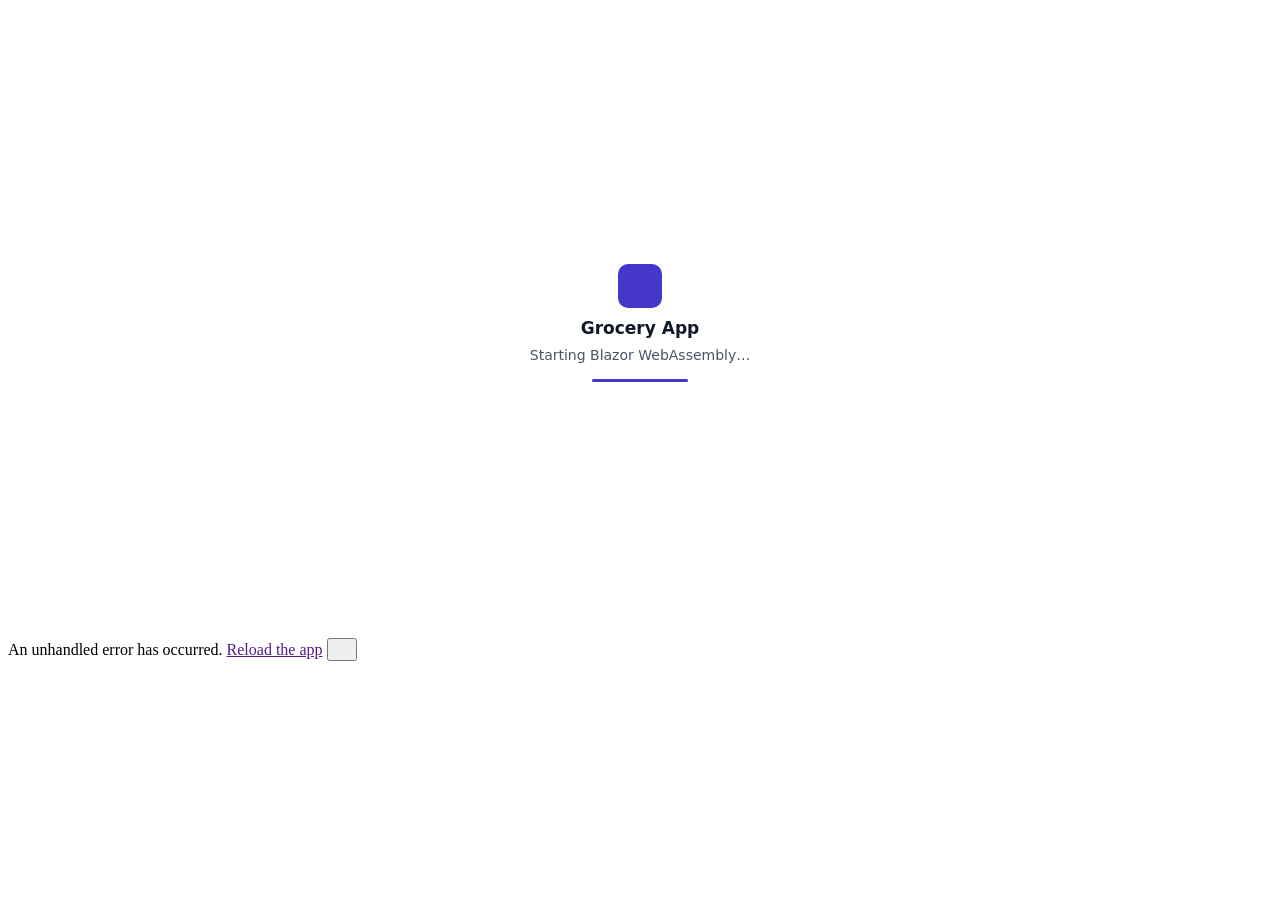
==== commit ff91098f: "Replace remaining emoji and symbol glyphs with sprite icons The rewritten pages were emoji free, but" ====
--- a/GroceryApp/wwwroot/index.html
+++ b/GroceryApp/wwwroot/index.html
@@ -47,11 +47,8 @@
             border-radius: 10px;
             color: #ffffff;
             display: flex;
-            font-size: 0.9rem;
-            font-weight: 600;
             height: 44px;
             justify-content: center;
-            letter-spacing: 0.02em;
             width: 44px;
         }
 
@@ -97,7 +94,11 @@
 <body>
     <div id="app">
         <div class="boot">
-            <span class="boot__mark">GA</span>
+            <span class="boot__mark">
+                <svg width="20" height="20" viewBox="0 0 16 16" fill="currentColor" aria-hidden="true" focusable="false">
+                    <use href="icons.svg#i-basket3-fill"></use>
+                </svg>
+            </span>
             <p class="boot__title">Grocery App</p>
             <p class="boot__note">Starting Blazor WebAssembly…</p>
             <span class="boot__bar" aria-hidden="true"></span>
@@ -106,8 +107,12 @@
 
     <div id="blazor-error-ui">
         An unhandled error has occurred.
-        <a href="" class="reload">Reload</a>
-        <a class="dismiss">🗙</a>
+        <a href="" class="reload">Reload the app</a>
+        <button type="button" class="dismiss" aria-label="Dismiss error message">
+            <svg class="icon" width="14" height="14" viewBox="0 0 16 16" fill="currentColor" aria-hidden="true" focusable="false">
+                <use href="icons.svg#i-x-lg"></use>
+            </svg>
+        </button>
     </div>
     <script src="_framework/blazor.webassembly.js"></script>
     <script src="sortable-table.js"></script>
--- a/GroceryApp/wwwroot/app.css
+++ b/GroceryApp/wwwroot/app.css
@@ -1144,7 +1144,8 @@
     padding: var(--space-8) 0;
 }
 
-/* Blazor error UI ----------------------------------------------------------- */
+/* Blazor error UI. The markup lives in index.html (the only copy in the app), because it has to
+   exist before Blazor boots to be able to report a start-up failure. */
 
 #blazor-error-ui {
     background-color: var(--danger-soft);
@@ -1154,7 +1155,9 @@
     color: var(--text);
     display: none;
     left: 0;
-    padding: var(--space-3) var(--space-6);
+    /* The framework shows this element with display:block and attaches the dismiss handler itself,
+       so the layout is block based and the close control is positioned rather than flexed. */
+    padding: var(--space-3) calc(var(--space-6) + 36px) var(--space-3) var(--space-6);
     position: fixed;
     width: 100%;
     z-index: 1000;
@@ -1167,11 +1170,26 @@
 }
 
 #blazor-error-ui .dismiss {
+    align-items: center;
+    background-color: transparent;
+    border: 1px solid transparent;
+    border-radius: var(--radius-sm);
+    color: var(--text-muted);
     cursor: pointer;
+    display: inline-flex;
+    height: 28px;
+    justify-content: center;
     position: absolute;
     right: var(--space-4);
     top: 50%;
     transform: translateY(-50%);
+    width: 28px;
+}
+
+#blazor-error-ui .dismiss:hover {
+    background-color: var(--surface);
+    border-color: var(--danger-border);
+    color: var(--text);
 }
 
 /* Bootstrap compatibility --------------------------------------------------- */
@@ -1513,10 +1531,19 @@
 }
 
 .flow {
+    align-items: center;
     color: var(--text-muted);
+    display: flex;
+    flex-wrap: wrap;
     font-family: var(--font-mono);
     font-size: var(--text-sm);
+    gap: var(--space-2);
     word-break: break-word;
+}
+
+.flow__arrow {
+    color: var(--text-subtle);
+    vertical-align: 0;
 }
 
 .flow code {
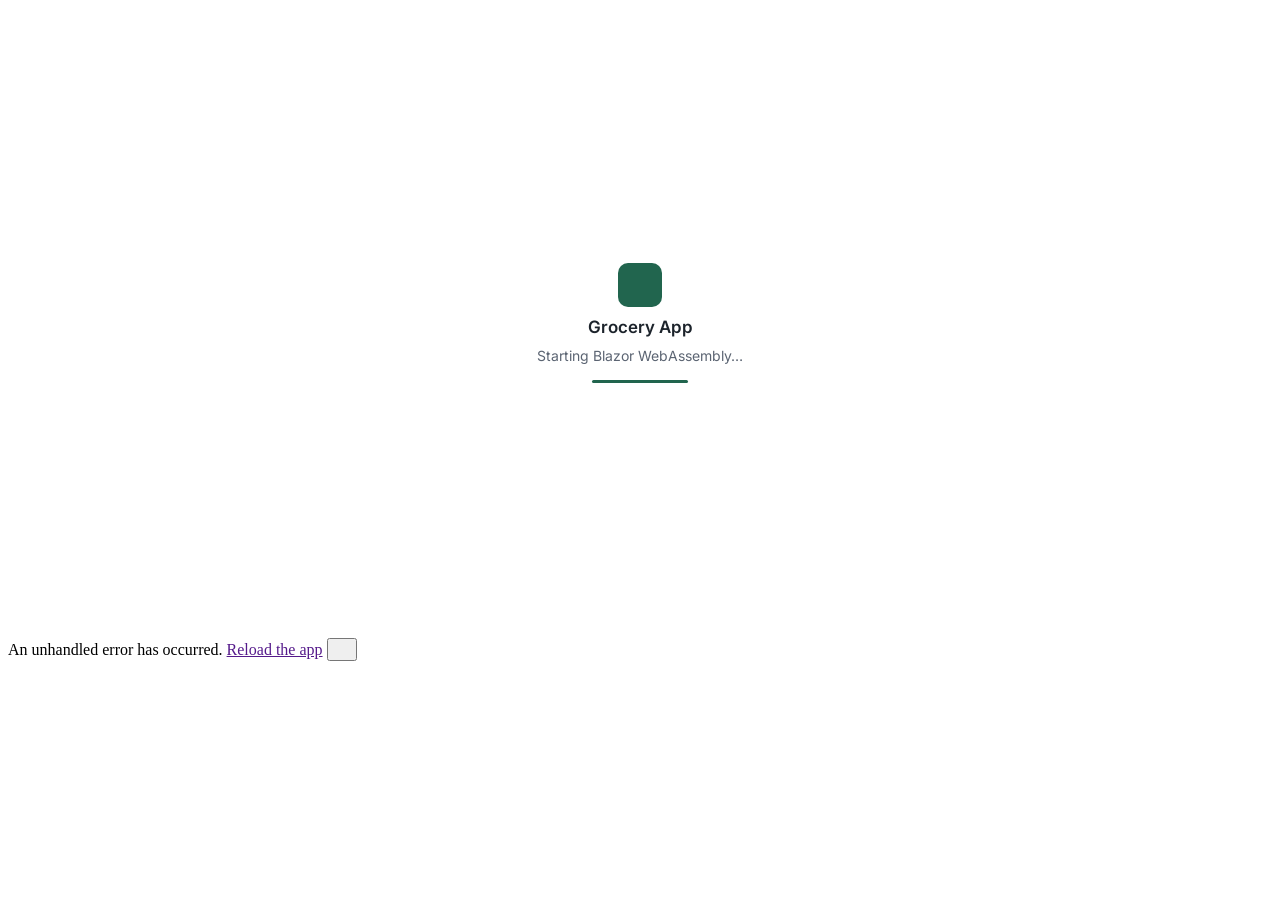
==== commit ece2ba8a: "feat: add unit of measure support, item cloning, and sparkline component - Register JsonStringEnumCo" ====
--- a/GroceryApp/wwwroot/index.html
+++ b/GroceryApp/wwwroot/index.html
@@ -5,12 +5,34 @@
     <meta charset="utf-8" />
     <meta name="viewport" content="width=device-width, initial-scale=1.0" />
     <title>Grocery App - Blazor WebAssembly</title>
-    <meta name="description" content="Front-end only Blazor WebAssembly grocery catalogue: client side CRUD, localStorage persistence and in-browser Excel reports, hosted on GitHub Pages." />
+    <meta name="description" content="A personal Blazor WebAssembly project: a grocery catalogue with client side CRUD, localStorage persistence and Excel reports generated in C#." />
     <meta name="color-scheme" content="light dark" />
+    <script>
+        // Resolve the theme before first paint so a dark preference never flashes light.
+        // The theme control writes the same key ("light", "dark", or absent meaning "system").
+        (function () {
+            var stored = null;
+            try { stored = localStorage.getItem('groceryapp.theme'); } catch (e) { }
+            var preference = stored === 'light' || stored === 'dark' ? stored : 'system';
+            var theme = preference === 'system'
+                ? (window.matchMedia('(prefers-color-scheme: dark)').matches ? 'dark' : 'light')
+                : preference;
+            var root = document.documentElement;
+            root.setAttribute('data-theme', theme);
+            root.setAttribute('data-theme-preference', preference);
+        })();
+    </script>
     <base href="/" />
+    <!-- Inter for text and JetBrains Mono for the technical labels: the pairing both house
+         sites load. If the request fails the CSS falls back to the system faces, so the
+         first paint and an offline start are unaffected. -->
+    <link rel="preconnect" href="https://fonts.googleapis.com" />
+    <link rel="preconnect" href="https://fonts.gstatic.com" crossorigin />
+    <link rel="stylesheet" href="https://fonts.googleapis.com/css2?family=Inter:wght@400;500;600;700&family=JetBrains+Mono:wght@400;500;600&display=swap" />
     <link rel="stylesheet" href="bootstrap/bootstrap.min.css" />
     <link rel="stylesheet" href="app.css" />
-    <link rel="icon" type="image/png" href="favicon.png" />
+    <link rel="icon" type="image/png" sizes="64x64" href="favicon.png?v=2" />
+    <link rel="apple-touch-icon" href="apple-touch-icon.png" />
     <script>
         // GitHub Pages serves 404.html for any path it does not have a file for, which is how
         // deep links and refreshes on client side routes (/groceries, /reports, ...) work.
@@ -31,10 +53,10 @@
            for app.css, and themed with prefers-color-scheme to avoid a brightness jump. */
         .boot {
             align-items: center;
-            color: #4a5464;
+            color: #5b6472;
             display: flex;
             flex-direction: column;
-            font-family: ui-sans-serif, system-ui, -apple-system, "Segoe UI", Roboto, sans-serif;
+            font-family: "Inter", ui-sans-serif, system-ui, -apple-system, "Segoe UI", Roboto, sans-serif;
             gap: 0.6rem;
             justify-content: center;
             min-height: 70vh;
@@ -43,7 +65,7 @@
 
         .boot__mark {
             align-items: center;
-            background-color: #4338ca;
+            background-color: #21654e;
             border-radius: 10px;
             color: #ffffff;
             display: flex;
@@ -53,7 +75,7 @@
         }
 
         .boot__title {
-            color: #101828;
+            color: #1c232b;
             font-size: 1.0625rem;
             font-weight: 600;
             margin: 0;
@@ -66,7 +88,7 @@
 
         .boot__bar {
             animation: boot-progress 1.2s ease-in-out infinite;
-            background-color: #4338ca;
+            background-color: #21654e;
             border-radius: 999px;
             height: 3px;
             margin-top: 0.4rem;
@@ -78,12 +100,12 @@
             50% { opacity: 1; transform: scaleX(1); }
         }
 
-        @media (prefers-color-scheme: dark) {
-            .boot { color: #a7b0c0; }
-            .boot__mark { background-color: #a5b0ff; color: #0b0f19; }
-            .boot__title { color: #eef1f6; }
-            .boot__bar { background-color: #a5b0ff; }
-        }
+        /* The theme attribute is set by the inline script above, so the first paint already matches
+           the resolved theme (explicit choice or the system setting). */
+        html[data-theme="dark"] .boot { color: #8a93a0; }
+        html[data-theme="dark"] .boot__mark { background-color: #8debc4; color: #05070c; }
+        html[data-theme="dark"] .boot__title { color: #e8ecea; }
+        html[data-theme="dark"] .boot__bar { background-color: #8debc4; }
 
         @media (prefers-reduced-motion: reduce) {
             .boot__bar { animation: none; opacity: 0.6; transform: none; }
@@ -114,6 +136,9 @@
             </svg>
         </button>
     </div>
+    <script src="theme.js"></script>
+    <script src="storage.js"></script>
+    <script src="keyboard.js"></script>
     <script src="_framework/blazor.webassembly.js"></script>
     <script src="sortable-table.js"></script>
     <script src="file-download.js"></script>
--- a/GroceryApp/wwwroot/app.css
+++ b/GroceryApp/wwwroot/app.css
@@ -7,9 +7,17 @@
    utilities the markup relies on, but its components are restyled here rather
    than used as-is.
 
-   Theming: light by default, dark automatically through prefers-color-scheme.
-   Both themes are driven by the same tokens, so nothing below hardcodes a
-   colour.
+   Theming: an explicit theme is written to <html data-theme="light|dark"> by the inline
+   script in index.html before first paint (stored preference, otherwise the OS setting),
+   and changed at runtime by the theme control in the top bar. Both themes are driven by
+   the same tokens, so nothing below hardcodes a colour.
+
+   Palette: the ink-and-mint scheme shared by the house sites - pattygcoding.com
+   (PG-Website) and connectfour.pattygcoding.com. An ink ramp (#05070c to #26303f) for
+   surfaces and lines, the accent green for anything the app acts through (#8debc4 dark,
+   PG-Website's #21654e light so it stays legible on white), and Inter with JetBrains
+   Mono in place of the system faces. The connection is deliberate: the sidebar header
+   already mirrors Neo-Connect-Four's, and the top bar links back to the portfolio.
 
    Sections
      1. Tokens (light + dark)
@@ -23,56 +31,61 @@
 /* 1. Tokens ================================================================ */
 
 :root {
-    color-scheme: light dark;
-
-    /* Surfaces */
-    --canvas: #f4f5f7;
+    color-scheme: light;
+
+    /* Surfaces - the ink ramp (ink-950 canvas, ink-900 surface, ink-800 sunken). */
+    --canvas: #f4f6f5;
     --surface: #ffffff;
-    --surface-muted: #f8f9fb;
-    --surface-sunken: #eef0f4;
-    --surface-inverse: #111827;
-
-    /* Lines */
-    --border: #e3e6eb;
-    --border-strong: #ced4de;
+    --surface-muted: #f4f6f5;
+    --surface-sunken: #eef1f0;
+    --surface-inverse: #0b1015;
+
+    /* Lines - the reference draws hairlines as translucent ink (`border-line/10` and
+       `/20`), so they tint whatever they sit on instead of being a fixed grey. */
+    --border: rgba(15, 23, 34, 0.10);
+    --border-strong: rgba(15, 23, 34, 0.20);
 
     /* Text */
-    --text: #101828;
-    --text-muted: #4a5464;
-    --text-subtle: #667085; /* AA compliant (4.97:1 on white) for small caps labels */
-    --text-on-brand: #ffffff;
-
-    /* Brand */
-    --brand: #4338ca;
-    --brand-hover: #3730a3;
-    --brand-soft: #eef2ff;
-    --brand-border: #c7d2fe;
-
-    /* Status */
-    --positive: #047857;
-    --positive-soft: #ecfdf5;
-    --positive-border: #a7f3d0;
-    --caution: #b45309;
-    --caution-soft: #fffbeb;
-    --caution-border: #fde68a;
+    --text: #1c232b;
+    --text-muted: #5b6472;
+    --text-subtle: #6b7482; /* fg-dim nudged darker: AA on white (4.73:1) for small caps */
+    --text-on-brand: #ffffff; /* white on the deep green fill (6.91:1) */
+
+    /* Brand - the accent. In light mode this is PG-Website's own light accent, a deep
+       green: the pale mint only clears 3.8:1 on white, so the text/outline role needs
+       the darker value and white reads on it. The dark theme flips to the pale mint. */
+    --brand: #21654e;
+    --brand-hover: #18493a;
+    --brand-soft: rgba(33, 101, 78, 0.10);
+    --brand-border: rgba(33, 101, 78, 0.30);
+
+    /* Status - red, amber and sky are the reference's own; positive is a greener green
+       than the deep-green brand so a primary button and a success button never look
+       alike. Each is dark enough to clear 4.5:1 on its own 10% tint, not just on white. */
+    --positive: #166534;
+    --positive-soft: rgba(22, 101, 52, 0.10);
+    --positive-border: rgba(22, 101, 52, 0.30);
+    --caution: #92400e;
+    --caution-soft: rgba(146, 64, 14, 0.10);
+    --caution-border: rgba(146, 64, 14, 0.30);
     --danger: #b91c1c;
-    --danger-soft: #fef2f2;
-    --danger-border: #fecaca;
+    --danger-soft: rgba(185, 28, 28, 0.10);
+    --danger-border: rgba(185, 28, 28, 0.30);
     --info: #0369a1;
-    --info-soft: #f0f9ff;
-    --info-border: #bae6fd;
-
-    /* Category accents */
+    --info-soft: rgba(3, 105, 161, 0.10);
+    --info-border: rgba(3, 105, 161, 0.30);
+
+    /* Category accents - the same soft-tint treatment as the status colours. */
     --cat-fruit: #0369a1;
-    --cat-fruit-soft: #e0f2fe;
-    --cat-vegetable: #047857;
-    --cat-vegetable-soft: #ecfdf5;
+    --cat-fruit-soft: rgba(3, 105, 161, 0.10);
+    --cat-vegetable: #166534;
+    --cat-vegetable-soft: rgba(22, 101, 52, 0.10);
     --cat-meat: #be123c;
-    --cat-meat-soft: #fff1f2;
-    --cat-cheese: #b45309;
-    --cat-cheese-soft: #fffbeb;
+    --cat-meat-soft: rgba(190, 18, 60, 0.10);
+    --cat-cheese: #92400e;
+    --cat-cheese-soft: rgba(146, 64, 14, 0.10);
     --cat-bread: #57534e;
-    --cat-bread-soft: #f5f5f4;
+    --cat-bread-soft: rgba(87, 83, 78, 0.10);
 
     /* Radii */
     --radius-xs: 4px;
@@ -81,19 +94,24 @@
     --radius-lg: 12px;
     --radius-pill: 999px;
 
-    /* Elevation */
-    --shadow-xs: 0 1px 2px rgba(16, 24, 40, 0.06);
-    --shadow-sm: 0 1px 3px rgba(16, 24, 40, 0.08), 0 1px 2px rgba(16, 24, 40, 0.04);
-    --shadow-md: 0 4px 10px -2px rgba(16, 24, 40, 0.1), 0 2px 4px -2px rgba(16, 24, 40, 0.06);
-    --shadow-lg: 0 16px 32px -12px rgba(16, 24, 40, 0.18);
+    /* Elevation - lifted with the ink colour rather than a separate blue-grey. */
+    --shadow-xs: 0 1px 2px rgba(5, 7, 12, 0.06);
+    --shadow-sm: 0 1px 3px rgba(5, 7, 12, 0.08), 0 1px 2px rgba(5, 7, 12, 0.04);
+    --shadow-md: 0 4px 10px -2px rgba(5, 7, 12, 0.10), 0 2px 4px -2px rgba(5, 7, 12, 0.06);
+    --shadow-lg: 0 16px 32px -12px rgba(5, 7, 12, 0.18);
 
     /* Focus */
-    --focus-ring: 0 0 0 3px rgba(67, 56, 202, 0.28);
+    --focus-ring: 0 0 0 3px rgba(33, 101, 78, 0.28);
     --focus-ring-danger: 0 0 0 3px rgba(185, 28, 28, 0.25);
 
-    /* Type */
-    --font-sans: ui-sans-serif, system-ui, -apple-system, "Segoe UI", Roboto, "Helvetica Neue", Arial, sans-serif;
-    --font-mono: ui-monospace, SFMono-Regular, "SF Mono", Menlo, Consolas, "Liberation Mono", monospace;
+    /* Ambient wash painted behind the shell (see `body`): mint from the top right, a
+       cool blue from the bottom left, exactly as on the reference sites. */
+    --glow-a: rgba(12, 150, 106, 0.10);
+    --glow-b: rgba(96, 132, 196, 0.12);
+
+    /* Type - the Inter + JetBrains Mono pairing both reference sites load. */
+    --font-sans: "Inter", ui-sans-serif, system-ui, -apple-system, "Segoe UI", Roboto, "Helvetica Neue", Arial, sans-serif;
+    --font-mono: "JetBrains Mono", ui-monospace, SFMono-Regular, "SF Mono", Menlo, Consolas, "Liberation Mono", monospace;
     --text-xs: 0.75rem;
     --text-sm: 0.8125rem;
     --text-base: 0.9375rem;
@@ -119,65 +137,76 @@
     --content-max: 1180px;
 }
 
-@media (prefers-color-scheme: dark) {
-    :root {
-        --canvas: #0b0f19;
-        --surface: #131826;
-        --surface-muted: #171d2b;
-        --surface-sunken: #1d2434;
-        --surface-inverse: #eef1f6;
-
-        --border: #262f42;
-        --border-strong: #384258;
-
-        --text: #eef1f6;
-        --text-muted: #a7b0c0;
-        --text-subtle: #7c869a;
-        --text-on-brand: #0b0f19;
-
-        --brand: #a5b0ff;
-        --brand-hover: #bcc4ff;
-        --brand-soft: rgba(129, 140, 248, 0.14);
-        --brand-border: rgba(129, 140, 248, 0.32);
-
-        --positive: #34d399;
-        --positive-soft: rgba(16, 185, 129, 0.13);
-        --positive-border: rgba(16, 185, 129, 0.3);
-        --caution: #fbbf24;
-        --caution-soft: rgba(251, 191, 36, 0.12);
-        --caution-border: rgba(251, 191, 36, 0.3);
-        --danger: #f87171;
-        --danger-soft: rgba(248, 113, 113, 0.12);
-        --danger-border: rgba(248, 113, 113, 0.32);
-        --info: #60a5fa;
-        --info-soft: rgba(96, 165, 250, 0.12);
-        --info-border: rgba(96, 165, 250, 0.32);
-
-        --cat-fruit: #7dd3fc;
-        --cat-fruit-soft: rgba(56, 189, 248, 0.14);
-        --cat-vegetable: #6ee7b7;
-        --cat-vegetable-soft: rgba(16, 185, 129, 0.14);
-        --cat-meat: #fda4af;
-        --cat-meat-soft: rgba(244, 63, 94, 0.14);
-        --cat-cheese: #fcd34d;
-        --cat-cheese-soft: rgba(245, 158, 11, 0.14);
-        --cat-bread: #d6d3d1;
-        --cat-bread-soft: rgba(214, 211, 209, 0.12);
-
-        --shadow-xs: 0 1px 2px rgba(0, 0, 0, 0.4);
-        --shadow-sm: 0 1px 3px rgba(0, 0, 0, 0.45);
-        --shadow-md: 0 6px 14px -4px rgba(0, 0, 0, 0.55);
-        --shadow-lg: 0 18px 36px -16px rgba(0, 0, 0, 0.7);
-
-        --focus-ring: 0 0 0 3px rgba(165, 176, 255, 0.35);
-        --focus-ring-danger: 0 0 0 3px rgba(248, 113, 113, 0.32);
-    }
+:root[data-theme="dark"] {
+    color-scheme: dark;
+
+    /* ink-950 canvas through ink-800 sunken, as on the reference sites. */
+    --canvas: #05070c;
+    --surface: #0a0e15;
+    --surface-muted: #0d1219;
+    --surface-sunken: #111823;
+    --surface-inverse: #f2f5f3;
+
+    --border: rgba(255, 255, 255, 0.10);
+    --border-strong: rgba(255, 255, 255, 0.20);
+
+    --text: #e8ecea;
+    --text-muted: #8a93a0;
+    --text-subtle: #7c869a; /* lighter than fg-dim so the small caps labels stay AA (5.50:1) */
+    --text-on-brand: #05070c; /* ink on the pale mint fill (14.2:1) */
+
+    --brand: #8debc4;
+    --brand-hover: #b9f4da;
+    --brand-soft: rgba(141, 235, 196, 0.12);
+    --brand-border: rgba(141, 235, 196, 0.32);
+
+    --positive: #4ade80;
+    --positive-soft: rgba(74, 222, 128, 0.13);
+    --positive-border: rgba(74, 222, 128, 0.30);
+    --caution: #fbbf24;
+    --caution-soft: rgba(251, 191, 36, 0.12);
+    --caution-border: rgba(251, 191, 36, 0.30);
+    --danger: #f87171;
+    --danger-soft: rgba(248, 113, 113, 0.12);
+    --danger-border: rgba(248, 113, 113, 0.32);
+    --info: #7dd3fc;
+    --info-soft: rgba(125, 211, 252, 0.12);
+    --info-border: rgba(125, 211, 252, 0.32);
+
+    --cat-fruit: #7dd3fc;
+    --cat-fruit-soft: rgba(125, 211, 252, 0.14);
+    --cat-vegetable: #4ade80;
+    --cat-vegetable-soft: rgba(74, 222, 128, 0.14);
+    --cat-meat: #fda4af;
+    --cat-meat-soft: rgba(244, 63, 94, 0.14);
+    --cat-cheese: #fcd34d;
+    --cat-cheese-soft: rgba(245, 158, 11, 0.14);
+    --cat-bread: #d6d3d1;
+    --cat-bread-soft: rgba(214, 211, 209, 0.12);
+
+    --shadow-xs: 0 1px 2px rgba(0, 0, 0, 0.4);
+    --shadow-sm: 0 1px 3px rgba(0, 0, 0, 0.45);
+    --shadow-md: 0 6px 14px -4px rgba(0, 0, 0, 0.55);
+    --shadow-lg: 0 18px 36px -16px rgba(0, 0, 0, 0.7);
+
+    --focus-ring: 0 0 0 3px rgba(141, 235, 196, 0.35);
+    --focus-ring-danger: 0 0 0 3px rgba(248, 113, 113, 0.32);
+
+    --glow-a: rgba(141, 235, 196, 0.07);
+    --glow-b: rgba(105, 140, 200, 0.06);
 }
 
 /* 2. Base and typography =================================================== */
 
 body {
+    /* The two radial washes are the reference sites' ambient light: mint bleeding in
+       from the top right, a cool blue from the bottom left. `fixed` keeps them pinned
+       to the viewport so they do not slide away as a long report page scrolls. */
+    background-attachment: fixed;
     background-color: var(--canvas);
+    background-image:
+        radial-gradient(1100px 520px at 78% -8%, var(--glow-a), transparent 65%),
+        radial-gradient(900px 480px at 8% 108%, var(--glow-b), transparent 70%);
     color: var(--text);
     font-family: var(--font-sans);
     font-size: var(--text-base);
@@ -231,6 +260,29 @@
     box-shadow: var(--focus-ring);
 }
 
+/* FocusOnNavigate (Routes.razor) moves focus to the page heading after every navigation so screen
+   readers announce the new page. That heading is not interactive and is kept out of the tab order
+   (tabindex="-1"), so its focus ring is suppressed - otherwise the browser paints a default outline
+   around the title on first paint, which reads as a rendering bug. Keyboard focus indicators on
+   real controls are unaffected (see the rule above). */
+h1:focus,
+h1:focus-visible {
+    box-shadow: none;
+    outline: none;
+}
+
+/* Bootstrap 5.1 paints its own blue focus ring on buttons, which outranks the global
+   :focus-visible rule above. Keep one indicator across the app: the token ring for keyboard focus,
+   and nothing on a mouse click. */
+.btn:focus:not(:focus-visible) {
+    box-shadow: none;
+}
+
+.btn:focus-visible {
+    box-shadow: var(--focus-ring);
+    outline: none;
+}
+
 ::selection {
     background: var(--brand-soft);
     color: var(--text);
@@ -244,6 +296,17 @@
 
 /* Tabular figures keep numeric columns aligned in tables and stat tiles. */
 .tnum { font-variant-numeric: tabular-nums; }
+
+/* Micro labels - section titles, stat labels, table heads, hero captions - are set in
+   the mono face, the app's counterpart to the `micro` treatment on the reference sites.
+   Nothing here is widened; only the family changes, so no label outgrows its tile. */
+.section-title,
+.stat-tile__label,
+.hero__meta-label,
+.item-row__label,
+.table > thead > tr > th {
+    font-family: var(--font-mono);
+}
 
 /* Semantic text helpers (avoid Bootstrap's !important colour utilities). */
 .text-muted-strong { color: var(--text-muted); }
@@ -304,6 +367,49 @@
     align-items: center;
     display: flex;
     gap: var(--space-5);
+}
+
+.app-topbar__actions {
+    align-items: center;
+    display: flex;
+    gap: var(--space-4);
+}
+
+/* Theme control: a compact segmented control (light / dark / system). --------- */
+
+.theme-toggle {
+    align-items: center;
+    background-color: var(--surface-sunken);
+    border: 1px solid var(--border);
+    border-radius: var(--radius-pill);
+    display: inline-flex;
+    flex: 0 0 auto;
+    gap: 2px;
+    padding: 2px;
+}
+
+.theme-toggle__button {
+    align-items: center;
+    background-color: transparent;
+    border: 0;
+    border-radius: var(--radius-pill);
+    color: var(--text-muted);
+    cursor: pointer;
+    display: inline-flex;
+    height: 26px;
+    justify-content: center;
+    transition: background-color 0.15s ease, color 0.15s ease, box-shadow 0.15s ease;
+    width: 30px;
+}
+
+.theme-toggle__button:hover {
+    color: var(--text);
+}
+
+.theme-toggle__button[aria-pressed="true"] {
+    background-color: var(--surface);
+    box-shadow: var(--shadow-xs);
+    color: var(--text);
 }
 
 .topbar-link {
@@ -521,11 +627,11 @@
 
 /* 4. Controls ============================================================== */
 
+/* Icon or spinner text drawn on a solid status fill: white reads on the deep light-theme
+   fills, the ink colour on the bright dark-theme ones. */
 :root { --text-on-status: #ffffff; }
 
-@media (prefers-color-scheme: dark) {
-    :root { --text-on-status: #10141c; }
-}
+:root[data-theme="dark"] { --text-on-status: #05070c; }
 
 /* Buttons ------------------------------------------------------------------ */
 
@@ -699,17 +805,15 @@
 select.form-control {
     -webkit-appearance: none;
     appearance: none;
-    background-image: url("data:image/svg+xml,%3Csvg xmlns='http://www.w3.org/2000/svg' viewBox='0 0 16 16' fill='%236b7280'%3E%3Cpath d='M8 11.5 3.5 7h9z'/%3E%3C/svg%3E");
+    background-image: url("data:image/svg+xml,%3Csvg xmlns='http://www.w3.org/2000/svg' viewBox='0 0 16 16' fill='%235b6472'%3E%3Cpath d='M8 11.5 3.5 7h9z'/%3E%3C/svg%3E");
     background-position: right 0.6rem center;
     background-repeat: no-repeat;
     background-size: 12px;
     padding-right: 2rem;
 }
 
-@media (prefers-color-scheme: dark) {
-    select.form-control {
-        background-image: url("data:image/svg+xml,%3Csvg xmlns='http://www.w3.org/2000/svg' viewBox='0 0 16 16' fill='%23a7b0c0'%3E%3Cpath d='M8 11.5 3.5 7h9z'/%3E%3C/svg%3E");
-    }
+:root[data-theme="dark"] select.form-control {
+    background-image: url("data:image/svg+xml,%3Csvg xmlns='http://www.w3.org/2000/svg' viewBox='0 0 16 16' fill='%238a93a0'%3E%3Cpath d='M8 11.5 3.5 7h9z'/%3E%3C/svg%3E");
 }
 
 .form-grid {
@@ -1253,9 +1357,13 @@
     padding: var(--space-2) var(--space-3);
 }
 
-.table-success { --bs-table-bg: var(--positive-soft); --bs-table-color: var(--text); }
-.table-warning { --bs-table-bg: var(--caution-soft); --bs-table-color: var(--text); }
-.table-danger { --bs-table-bg: var(--danger-soft); --bs-table-color: var(--text); }
+/* Bootstrap 5.1 paints the variant tint through `--bs-table-bg`, but it also sets a
+   literal `color: #000` on the variant class. A direct declaration beats the colour
+   inherited from `.table`, so the cells went black - invisible in the dark theme. Both
+   halves have to be restated here. */
+.table-success { --bs-table-bg: var(--positive-soft); --bs-table-color: var(--text); color: var(--text); }
+.table-warning { --bs-table-bg: var(--caution-soft); --bs-table-color: var(--text); color: var(--text); }
+.table-danger { --bs-table-bg: var(--danger-soft); --bs-table-color: var(--text); color: var(--text); }
 
 /* 6. Motion and print ====================================================== */
 
@@ -1293,6 +1401,11 @@
 }
 
 @media print {
+    /* The ambient wash is screen furniture; on paper it wastes ink and greys the page. */
+    body {
+        background-image: none;
+    }
+
     .app-sidebar,
     .app-topbar,
     .app-footer,
@@ -1315,6 +1428,40 @@
 
 .nav-head {
     padding: var(--space-5) var(--space-5) var(--space-4);
+}
+
+/* Header row: the link back to pattygcoding.com sits first (leftmost control in the app),
+   followed by the brand. Mirrors the sidebar header used by Neo-Connect-Four. */
+.nav-head__row {
+    align-items: center;
+    display: flex;
+    gap: var(--space-3);
+}
+
+/* Square icon-only control. */
+.icon-button {
+    align-items: center;
+    background-color: var(--surface-sunken);
+    border: 1px solid var(--border);
+    border-radius: var(--radius-sm);
+    color: var(--text-muted);
+    display: inline-flex;
+    flex: 0 0 auto;
+    height: 34px;
+    justify-content: center;
+    transition: background-color 0.15s ease, border-color 0.15s ease, color 0.15s ease;
+    width: 34px;
+}
+
+.icon-button:hover {
+    background-color: var(--surface);
+    border-color: var(--brand-border);
+    color: var(--brand);
+    text-decoration: none;
+}
+
+.icon-button:focus-visible {
+    box-shadow: var(--focus-ring);
 }
 
 .nav-brand {
@@ -1458,6 +1605,9 @@
 
     .app-topbar__note { display: none; }
 
+    /* The same links live in the navigation menu, so the top bar keeps only the theme control. */
+    .app-topbar__links { display: none; }
+
     .nav-toggle-button { display: inline-flex; }
 
     .nav-list {
@@ -1556,3 +1706,902 @@
 /* 9. Narrow form and confirmation panels ================================== */
 
 .panel--narrow { max-width: 620px; }
+
+/* 10. Charts ============================================================== */
+
+/* Every chart takes its colour from a class on the element rather than from the stylesheet, so the
+   same ring or bar can show categories, stock bands or statuses without the component knowing which
+   it is showing. The classes below map to the same tokens the chips use, without borrowing the
+   chips themselves: a chip sets a background, and a chart element needs the ink colour alone. */
+
+.chart--fruit { color: var(--cat-fruit); }
+.chart--vegetable { color: var(--cat-vegetable); }
+.chart--meat { color: var(--cat-meat); }
+.chart--cheese { color: var(--cat-cheese); }
+.chart--bread { color: var(--cat-bread); }
+.chart--brand { color: var(--brand); }
+.chart--positive { color: var(--positive); }
+.chart--caution { color: var(--caution); }
+.chart--danger { color: var(--danger); }
+.chart--info { color: var(--info); }
+.chart--neutral { color: var(--text-muted); }
+
+.chart {
+    display: flex;
+    flex-direction: column;
+    gap: var(--space-4);
+    margin: 0;
+}
+
+/* The wrapper owns the size and the centring; the centre label is positioned over the ring. */
+.chart__plot {
+    align-items: center;
+    display: flex;
+    justify-content: center;
+    min-height: 168px;
+    position: relative;
+}
+
+.donut {
+    display: block;
+    height: 168px;
+    width: 168px;
+}
+
+.donut__track { stroke: var(--surface-sunken); stroke-width: 6; }
+
+.donut__segment {
+    stroke-width: 6;
+    transition: stroke-dasharray 0.4s cubic-bezier(0, 0, 0.2, 1);
+}
+
+.chart__center {
+    align-items: center;
+    display: flex;
+    flex-direction: column;
+    gap: 2px;
+    position: absolute;
+    text-align: center;
+}
+
+.chart__center-value {
+    font-size: var(--text-xl);
+    font-weight: 600;
+    letter-spacing: -0.02em;
+}
+
+.chart__center-label {
+    color: var(--text-subtle);
+    font-family: var(--font-mono);
+    font-size: var(--text-xs);
+    letter-spacing: 0.06em;
+    text-transform: uppercase;
+}
+
+.chart__legend {
+    display: grid;
+    gap: var(--space-2) var(--space-5);
+    grid-template-columns: repeat(auto-fit, minmax(170px, 1fr));
+}
+
+.chart__legend-item {
+    align-items: center;
+    display: flex;
+    font-size: var(--text-sm);
+    gap: var(--space-2);
+}
+
+.chart__swatch {
+    background-color: currentColor;
+    border-radius: var(--radius-xs);
+    flex: 0 0 auto;
+    height: 10px;
+    width: 10px;
+}
+
+.chart__legend-label { color: var(--text-muted); }
+
+.chart__legend-value {
+    color: var(--text);
+    font-weight: 500;
+    margin-left: auto;
+}
+
+/* Horizontal bars --------------------------------------------------------- */
+
+.bar-chart {
+    display: flex;
+    flex-direction: column;
+    gap: var(--space-3);
+    list-style: none;
+    margin: 0;
+    padding: 0;
+}
+
+.bar-chart__row {
+    align-items: center;
+    display: grid;
+    gap: var(--space-3);
+    grid-template-columns: minmax(76px, 1fr) 2fr auto;
+}
+
+.bar-chart__label {
+    color: var(--text-muted);
+    font-size: var(--text-sm);
+    overflow: hidden;
+    text-overflow: ellipsis;
+    white-space: nowrap;
+}
+
+.bar-chart__track {
+    background-color: var(--surface-sunken);
+    border-radius: var(--radius-pill);
+    height: 8px;
+    overflow: hidden;
+}
+
+.bar-chart__fill {
+    background-color: currentColor;
+    border-radius: var(--radius-pill);
+    display: block;
+    height: 100%;
+    transition: width 0.4s cubic-bezier(0, 0, 0.2, 1);
+}
+
+.bar-chart__value {
+    color: var(--text);
+    font-size: var(--text-sm);
+    font-weight: 500;
+    min-width: 4.5rem;
+    text-align: right;
+}
+
+/* Sparkline --------------------------------------------------------------- */
+
+.sparkline {
+    display: block;
+    height: 30px;
+    width: 100%;
+}
+
+/* Holds the space a line would occupy, so a row without enough history does not change height. */
+.sparkline--empty {
+    border-bottom: 1px dashed var(--border-strong);
+    display: block;
+    height: 30px;
+}
+
+/* 11. Dashboard ============================================================ */
+
+/* A change against the previous period, shown next to the figure it belongs to. */
+.stat-tile__delta {
+    align-items: center;
+    display: flex;
+    font-size: var(--text-xs);
+    font-weight: 600;
+    gap: var(--space-1);
+}
+
+/* A single value against a scale, for the health score. */
+.meter {
+    background-color: var(--surface-sunken);
+    border-radius: var(--radius-pill);
+    height: 10px;
+    overflow: hidden;
+}
+
+.meter__fill {
+    background-color: currentColor;
+    display: block;
+    height: 100%;
+    transition: width 0.4s cubic-bezier(0, 0, 0.2, 1);
+}
+
+.health-score {
+    align-items: baseline;
+    display: flex;
+    gap: var(--space-3);
+}
+
+.health-score__grade {
+    font-size: var(--text-2xl);
+    font-weight: 700;
+    letter-spacing: -0.02em;
+    line-height: 1;
+}
+
+/* Findings: what the score is made of, and what to do about it. */
+.findings {
+    display: flex;
+    flex-direction: column;
+    gap: var(--space-3);
+    list-style: none;
+    margin: 0;
+    padding: 0;
+}
+
+.finding {
+    align-items: flex-start;
+    display: flex;
+    gap: var(--space-3);
+}
+
+.finding .icon { margin-top: 2px; }
+
+.finding__title {
+    color: var(--text);
+    font-size: var(--text-sm);
+    font-weight: 600;
+    margin: 0;
+}
+
+.finding__detail {
+    color: var(--text-muted);
+    font-size: var(--text-sm);
+    margin: 0;
+}
+
+.finding--positive .icon { color: var(--positive); }
+.finding--information .icon { color: var(--info); }
+.finding--caution .icon { color: var(--caution); }
+.finding--warning .icon { color: var(--danger); }
+
+/* Activity feed: one line per recorded movement, newest first. */
+.timeline {
+    display: flex;
+    flex-direction: column;
+    list-style: none;
+    margin: 0;
+    padding: 0;
+}
+
+.timeline__item {
+    align-items: baseline;
+    border-bottom: 1px solid var(--border);
+    display: flex;
+    gap: var(--space-3);
+    padding: var(--space-3) 0;
+}
+
+.timeline__item:last-child { border-bottom: 0; }
+
+.timeline__when {
+    color: var(--text-subtle);
+    flex: 0 0 auto;
+    font-size: var(--text-xs);
+    font-variant-numeric: tabular-nums;
+}
+
+.timeline__what {
+    color: var(--text-muted);
+    font-size: var(--text-sm);
+    min-width: 0;
+}
+
+.timeline__delta {
+    flex: 0 0 auto;
+    font-size: var(--text-sm);
+    font-weight: 600;
+    margin-left: auto;
+    font-variant-numeric: tabular-nums;
+}
+
+/* Marks figures the demonstration data produced rather than the visitor. */
+.generated-note {
+    color: var(--text-subtle);
+    font-size: var(--text-xs);
+    margin: 0;
+}
+
+/* 12. Catalogue filter bar ================================================ */
+
+.filter-bar {
+    background-color: var(--surface);
+    border: 1px solid var(--border);
+    border-radius: var(--radius-lg);
+    box-shadow: var(--shadow-xs);
+    display: flex;
+    flex-direction: column;
+    gap: var(--space-3);
+    margin-bottom: var(--space-4);
+    padding: var(--space-4) var(--space-5);
+}
+
+.filter-bar__row {
+    align-items: center;
+    display: flex;
+    flex-wrap: wrap;
+    gap: var(--space-3);
+}
+
+.filter-bar__search {
+    flex: 1 1 260px;
+    min-width: 0;
+    position: relative;
+}
+
+/* The magnifier sits inside the field, so the control reads as one thing rather than a box and an
+   icon that happen to be next to each other. */
+.filter-bar__search .form-control { padding-left: 2.25rem; }
+
+.filter-bar__search-icon {
+    color: var(--text-subtle);
+    left: 0.7rem;
+    pointer-events: none;
+    position: absolute;
+    top: 50%;
+    transform: translateY(-50%);
+}
+
+.filter-bar__select {
+    flex: 0 1 auto;
+    width: auto;
+}
+
+.filter-bar__chips {
+    align-items: center;
+    display: flex;
+    flex-wrap: wrap;
+    gap: var(--space-2);
+}
+
+.filter-bar__group {
+    display: flex;
+    flex-wrap: wrap;
+    gap: var(--space-2);
+}
+
+.filter-bar__switch {
+    align-items: center;
+    color: var(--text-muted);
+    cursor: pointer;
+    display: flex;
+    font-size: var(--text-sm);
+    gap: var(--space-2);
+}
+
+.form-control--sm {
+    font-size: var(--text-sm);
+    padding: 0.25rem 0.5rem;
+    width: auto;
+}
+
+/* A chip that acts as a toggle.
+   Colour is left to the category modifier for the selected state, so the off state is written with
+   :not() at a higher specificity rather than by setting a colour on the base class: that way selecting a
+   chip reveals the category's own ink instead of fighting it. */
+.chip--toggle {
+    border: 1px solid transparent;
+    cursor: pointer;
+    transition: background-color 0.15s ease, border-color 0.15s ease, color 0.15s ease;
+}
+
+.chip--toggle:not(.chip--on) {
+    background-color: var(--surface-sunken);
+    color: var(--text-muted);
+}
+
+.chip--toggle:hover { border-color: var(--border-strong); }
+
+.chip--toggle.chip--on { border-color: currentColor; }
+
+/* 13. Restock worksheet =================================================== */
+
+/* The quantity field sits in a numeric column, so it stays narrow enough for the cost beside it to line
+   up down the table. */
+.quantity-input {
+    display: inline-block;
+    max-width: 5.5rem;
+    text-align: right;
+}
+
+/* The reason is prose, so it is allowed to be the widest column but not to push the table out of shape. */
+.reason-cell {
+    max-width: 24rem;
+    white-space: normal;
+}
+
+.reason-cell span { display: block; }
+
+/* 14. Command palette and shortcuts ======================================== */
+
+/* The top bar's palette control is a button dressed as the links beside it: the same size and colour, so the
+   bar keeps one row of controls, with the two keys standing in for the shortcut. */
+.topbar-link--button {
+    background: none;
+    border: 0;
+    cursor: pointer;
+    font: inherit;
+    gap: 0.35rem;
+    padding: 0;
+}
+
+/* The backdrop dims the page and takes the click that closes the palette. Blurring what is behind it is what
+   makes the panel read as being in front of the page rather than part of it. */
+.palette-backdrop {
+    align-items: flex-start;
+    animation: palette-fade 0.12s ease-out;
+    backdrop-filter: blur(2px);
+    background-color: rgba(5, 7, 12, 0.42);
+    display: flex;
+    inset: 0;
+    justify-content: center;
+    padding: 10vh var(--space-4) var(--space-4);
+    position: fixed;
+    z-index: 50;
+}
+
+@keyframes palette-fade {
+    from { opacity: 0; }
+    to { opacity: 1; }
+}
+
+.palette {
+    background-color: var(--surface);
+    border: 1px solid var(--border);
+    border-radius: var(--radius-lg);
+    box-shadow: var(--shadow-lg);
+    display: flex;
+    flex-direction: column;
+    max-height: min(70vh, 34rem);
+    overflow: hidden;
+    width: min(100%, 34rem);
+}
+
+.palette__field {
+    align-items: center;
+    border-bottom: 1px solid var(--border);
+    display: flex;
+    gap: var(--space-3);
+    padding: var(--space-3) var(--space-4);
+}
+
+.palette__field--title { justify-content: space-between; }
+
+.palette__icon {
+    color: var(--text-muted);
+    flex: 0 0 auto;
+}
+
+/* No border of its own: the row it sits in already draws one, and a field inside a panel with its own outline
+   reads as a box in a box. */
+.palette__input {
+    background: none;
+    border: 0;
+    color: var(--text);
+    flex: 1 1 auto;
+    font-size: 1rem;
+    min-width: 0;
+    outline: none;
+}
+
+.palette__heading {
+    font-size: 0.9375rem;
+    font-weight: 600;
+    margin: 0;
+}
+
+/* A key reads as a key, including in the top bar and in prose where the same class marks up a shortcut. The
+   margin is what separates two keys written side by side, like Ctrl and K. */
+.palette__key {
+    background-color: var(--surface-sunken);
+    border: 1px solid var(--border);
+    border-radius: 4px;
+    color: var(--text-muted);
+    font-family: var(--font-mono);
+    font-size: 0.6875rem;
+    line-height: 1.5;
+    margin-right: 0.2rem;
+    padding: 0.05rem 0.35rem;
+    white-space: nowrap;
+}
+
+.palette__results {
+    flex: 1 1 auto;
+    list-style: none;
+    margin: 0;
+    overflow-y: auto;
+    padding: var(--space-2);
+}
+
+/* Names on the left, the group they belong to on the right: a page and an item then read the same way
+   whichever kind of result is on the row. */
+.palette__result {
+    align-items: center;
+    border-radius: var(--radius-sm);
+    cursor: pointer;
+    display: flex;
+    gap: var(--space-3);
+    justify-content: space-between;
+    padding: var(--space-2) var(--space-3);
+}
+
+/* The highlighted row is the one Enter runs, so it has to be unmistakable at a glance. */
+.palette__result--selected { background-color: var(--brand-soft); }
+
+.palette__result--selected .palette__title { color: var(--brand); }
+
+.palette__result-text {
+    display: flex;
+    flex-direction: column;
+    gap: 2px;
+    min-width: 0;
+}
+
+.palette__title {
+    color: var(--text);
+    font-size: 0.9375rem;
+    font-weight: 500;
+    overflow: hidden;
+    text-overflow: ellipsis;
+    white-space: nowrap;
+}
+
+.palette__subtitle {
+    color: var(--text-muted);
+    font-size: 0.8125rem;
+    overflow: hidden;
+    text-overflow: ellipsis;
+    white-space: nowrap;
+}
+
+.palette__group {
+    color: var(--text-subtle);
+    flex: 0 0 auto;
+    font-family: var(--font-mono);
+    font-size: 0.6875rem;
+    letter-spacing: 0.04em;
+    text-transform: uppercase;
+}
+
+.palette__empty {
+    color: var(--text-muted);
+    margin: 0;
+    padding: var(--space-6) var(--space-4);
+    text-align: center;
+}
+
+.palette__footer {
+    border-top: 1px solid var(--border);
+    color: var(--text-muted);
+    display: flex;
+    flex-wrap: wrap;
+    font-size: 0.75rem;
+    gap: var(--space-4);
+    padding: var(--space-2) var(--space-4);
+}
+
+/* The shortcut list reuses the palette's panel, so only the rows inside it need drawing. */
+.shortcut-help { max-height: none; }
+
+.shortcut-list {
+    list-style: none;
+    margin: 0;
+    overflow-y: auto;
+    padding: var(--space-2);
+}
+
+.shortcut-list__item {
+    align-items: center;
+    display: flex;
+    gap: var(--space-4);
+    padding: var(--space-2) var(--space-3);
+}
+
+/* A fixed key column, so the descriptions line up however many keys a row has. */
+.shortcut-list__keys {
+    display: flex;
+    flex: 0 0 9.5rem;
+    gap: 0.25rem;
+}
+
+.shortcut-list__what {
+    display: flex;
+    flex-direction: column;
+    gap: 2px;
+    min-width: 0;
+}
+
+@media (max-width: 640px) {
+    .shortcut-list__item {
+        align-items: flex-start;
+        flex-direction: column;
+        gap: var(--space-1);
+    }
+
+    .shortcut-list__keys { flex-basis: auto; }
+}
+
+/* The top bar is the tightest row in the application: at desktop widths it already carries the note, two
+   links and the theme control, and narrower still it drops them one by one. The shortcut hint is the piece
+   that can go first, because the shortcut itself keeps working and the "?" list spells it out. */
+@media (max-width: 1199.98px) {
+    .topbar-link--button .palette__key { display: none; }
+}
+
+@media (max-width: 420px) {
+    /* At the narrowest sizes only the magnifier is left, which is why the button keeps its aria-label. It
+       keeps the width of the icon controls beside it so the tap target does not shrink with the label. */
+    .topbar-link--button {
+        justify-content: center;
+        min-height: 34px;
+        min-width: 34px;
+    }
+
+    .topbar-link--button span { display: none; }
+}
+
+@media (prefers-reduced-motion: reduce) {
+    .palette-backdrop { animation: none; }
+}
+
+/* 15. Selection and density =============================================== */
+
+/* The bar above the list is quiet until something is selected: it always says how much is on screen, and the
+   actions appear only when there is something to act on, so the idle state is not a row of dead buttons. */
+.bulk-bar {
+    align-items: center;
+    display: flex;
+    flex-wrap: wrap;
+    gap: var(--space-3);
+    justify-content: space-between;
+    margin-bottom: var(--space-3);
+    min-height: 34px;
+}
+
+.bulk-bar__select {
+    align-items: center;
+    color: var(--text-muted);
+    cursor: pointer;
+    display: flex;
+    font-size: var(--text-sm);
+    gap: var(--space-2);
+}
+
+.bulk-bar__actions {
+    display: flex;
+    flex-wrap: wrap;
+    gap: var(--space-2);
+}
+
+/* The row checkbox sits in the row's head, which is already a wrapping flex line, so it lines up with the
+   name and its chips without the row needing a second layout. */
+.row-pick {
+    flex: 0 0 auto;
+    height: 16px;
+    margin: 0;
+    width: 16px;
+}
+
+/* An archived row is still listed when the filter asks for it, and is marked plainly rather than dimmed: a
+   faded row would fail the contrast the rest of the list is held to. */
+.item-row--archived { background-color: var(--surface-sunken); }
+
+/* Compact density. The point is to fit more rows on a screen, so the padding and the figures line go rather
+   than the type: shrinking the type would trade the thing being read for the thing being found. */
+.item-list--compact .item-row {
+    gap: var(--space-2) var(--space-3);
+    padding: var(--space-2) var(--space-5);
+}
+
+.item-list--compact .item-row__figures { margin-top: 0; }
+
+.item-list--compact .item-row__aside { gap: var(--space-2); }
+
+/* 16. Activity timeline ================================================== */
+
+/* A tighter stat row for a list's own summary, where the figures describe one list rather than a page. */
+.stat-grid--tight {
+    gap: var(--space-3);
+    grid-template-columns: repeat(auto-fit, minmax(120px, 1fr));
+    margin-bottom: var(--space-4);
+}
+
+.stat-tile--sm {
+    border-radius: var(--radius-md);
+    gap: 0;
+    padding: var(--space-3) var(--space-4);
+}
+
+.stat-tile--sm .stat-tile__value { font-size: var(--text-lg); }
+
+/* Days are the unit the timeline is read in, so a day is its own block with a heading rather than one long
+   list with date separators inside it. */
+.timeline-day { margin-bottom: var(--space-6); }
+
+.timeline-day__head {
+    align-items: baseline;
+    border-bottom: 1px solid var(--border);
+    display: flex;
+    flex-wrap: wrap;
+    gap: var(--space-3);
+    justify-content: space-between;
+    padding-bottom: var(--space-2);
+}
+
+.timeline-day__date {
+    align-items: center;
+    display: flex;
+    font-size: var(--text-base);
+    font-weight: 600;
+    gap: var(--space-2);
+    margin: 0;
+}
+
+.timeline-day__meta {
+    color: var(--text-muted);
+    font-size: var(--text-sm);
+}
+
+/* The spine is drawn by the list rather than by a border on each row, so it does not break between entries.
+   The markers are positioned against the padding they sit in, which is what keeps them on the line. */
+.timeline {
+    border-left: 2px solid var(--border);
+    list-style: none;
+    margin: var(--space-2) 0 0 var(--space-2);
+    padding: 0 0 0 var(--space-5);
+}
+
+.timeline__item {
+    padding: var(--space-2) 0;
+    position: relative;
+}
+
+.timeline__marker {
+    background-color: var(--text-subtle);
+    border-radius: 50%;
+    height: 9px;
+    left: calc(-1 * var(--space-5) - 5.5px);
+    position: absolute;
+    top: calc(var(--space-2) + 6px);
+    width: 9px;
+}
+
+.timeline__marker--positive { background-color: var(--positive); }
+.timeline__marker--caution { background-color: var(--caution); }
+.timeline__marker--info { background-color: var(--info); }
+
+.timeline__head {
+    align-items: center;
+    display: flex;
+    flex-wrap: wrap;
+    gap: var(--space-2);
+}
+
+.timeline__name { font-weight: 500; }
+
+.timeline__delta {
+    font-variant-numeric: tabular-nums;
+    font-weight: 600;
+}
+
+/* Pushed to the end of the line so the times form a column down the right of the timeline. */
+.timeline__time {
+    color: var(--text-subtle);
+    font-size: var(--text-xs);
+    font-variant-numeric: tabular-nums;
+    margin-left: auto;
+}
+
+.timeline__detail {
+    color: var(--text-muted);
+    font-size: var(--text-sm);
+    margin: var(--space-1) 0 0;
+}
+
+/* 17. Preferences ======================================================= */
+
+/* A group of related choices. The legend is styled as a form label because that is what it is: the
+   heading over a column of controls. */
+.field-set {
+    border: 0;
+    margin: 0 0 var(--space-4);
+    padding: 0;
+}
+
+.field-set__legend {
+    color: var(--text-muted);
+    display: block;
+    font-size: var(--text-sm);
+    font-weight: 500;
+    margin-bottom: var(--space-3);
+    padding: 0;
+}
+
+/* A labelled control with a line of explanation under it. Bootstrap's own form-check reserves space for a
+   floated input it never gets here, so the padding is taken back and the row is laid out as a flex line. */
+.form-check {
+    align-items: flex-start;
+    display: flex;
+    gap: var(--space-3);
+    margin-bottom: var(--space-4);
+    padding-left: 0;
+}
+
+.form-check input {
+    flex: 0 0 auto;
+    height: 16px;
+    margin: 2px 0 0;
+    width: 16px;
+}
+
+.form-check strong {
+    display: block;
+    font-weight: 600;
+}
+
+.field-hint {
+    color: var(--text-subtle);
+    display: block;
+    font-size: var(--text-sm);
+    margin-top: var(--space-1);
+}
+
+.field {
+    display: block;
+    margin-bottom: var(--space-4);
+}
+
+.field__label {
+    color: var(--text-muted);
+    display: block;
+    font-size: var(--text-sm);
+    font-weight: 500;
+    margin-bottom: var(--space-2);
+}
+
+.rule {
+    border: 0;
+    border-top: 1px solid var(--border);
+    margin: var(--space-4) 0;
+}
+
+/* Reduced motion, asked for in the preferences rather than by the operating system. Everything is stopped
+   except opacity, so a control that appears still appears: it just does not travel across the screen. */
+.app-shell--no-motion *,
+.app-shell--no-motion *::before,
+.app-shell--no-motion *::after {
+    animation-duration: 0.001ms !important;
+    animation-iteration-count: 1 !important;
+    transition-duration: 0.001ms !important;
+}
+
+/* 18. Suppliers ========================================================== */
+
+/* The call list is a short ordered set of names with one reason each, so it reads as a list rather than as a
+   table: it is meant to be worked down, not compared across. */
+.supplier-call-list {
+    list-style: none;
+    margin: 0;
+    padding: 0;
+}
+
+.supplier-call-list__item {
+    align-items: baseline;
+    border-bottom: 1px solid var(--border);
+    display: flex;
+    flex-wrap: wrap;
+    gap: var(--space-3);
+    justify-content: space-between;
+    padding: var(--space-3) var(--space-5);
+}
+
+.supplier-call-list__item:last-child { border-bottom: 0; }
+
+.supplier-call-list__name { font-weight: 600; }
+
+.supplier-call-list__detail {
+    color: var(--text-muted);
+    font-size: var(--text-sm);
+}
+
+/* Rows the visitor has opened are marked, so it is clear which supplier the list below belongs to. */
+.table__row--selected { background-color: var(--brand-soft); }
+
+.table__row--selected > * { font-weight: 600; }
+
+
+
+
+
+
